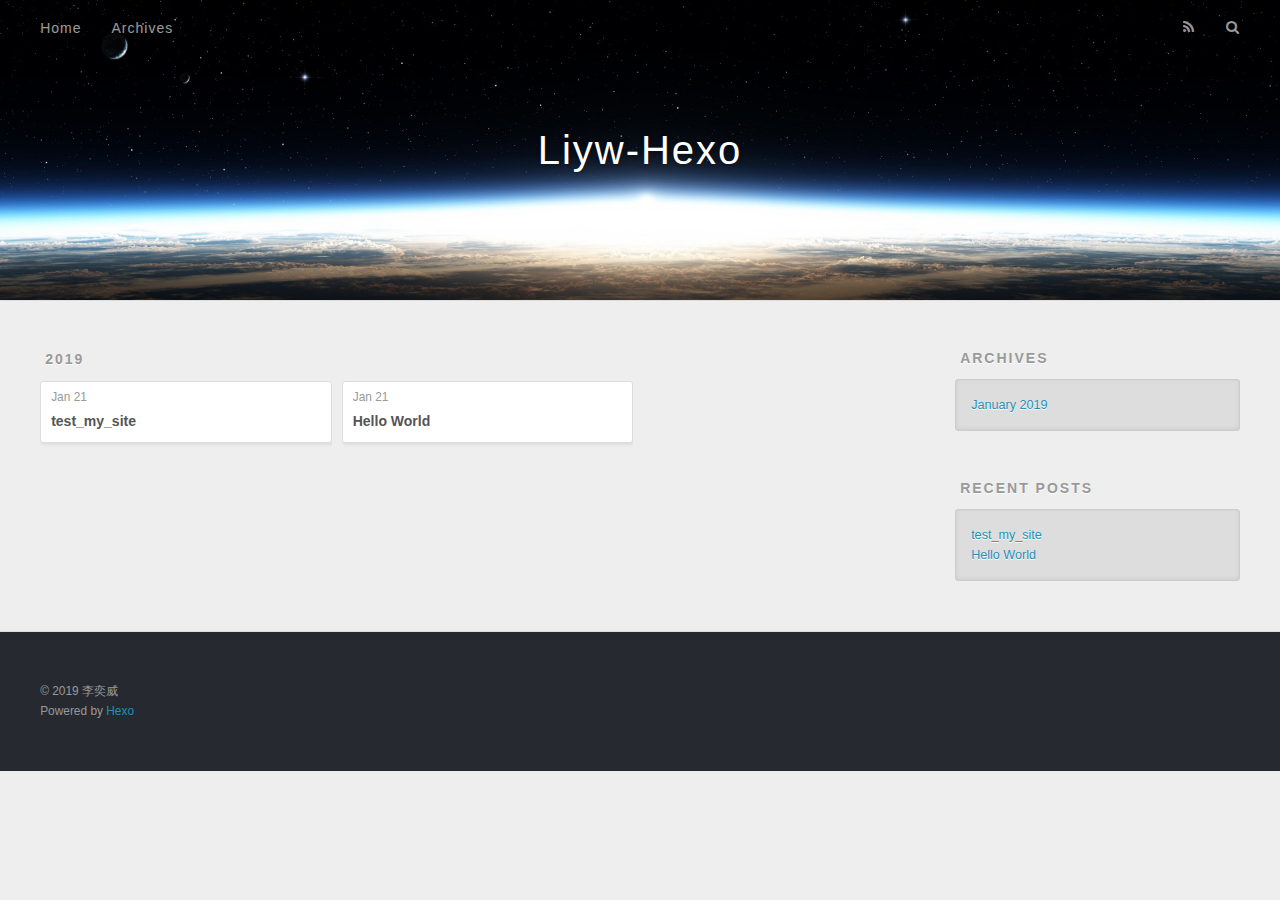
==== archives/index.html @ d63244c0 "Site updated: 2019-01-21 22:36:05" ====
<!DOCTYPE html>
<html>
<head><meta name="generator" content="Hexo 3.8.0">
  <meta charset="utf-8">
  

  
  <title>Archives | Liyw-Hexo</title>
  <meta name="viewport" content="width=device-width, initial-scale=1, maximum-scale=1">
  <meta property="og:type" content="website">
<meta property="og:title" content="Liyw-Hexo">
<meta property="og:url" content="http://yoursite.com/archives/index.html">
<meta property="og:site_name" content="Liyw-Hexo">
<meta property="og:locale" content="chinese">
<meta name="twitter:card" content="summary">
<meta name="twitter:title" content="Liyw-Hexo">
  
    <link rel="alternate" href="/atom.xml" title="Liyw-Hexo" type="application/atom+xml">
  
  
    <link rel="icon" href="/favicon.png">
  
  
    <link href="//fonts.googleapis.com/css?family=Source+Code+Pro" rel="stylesheet" type="text/css">
  
  <link rel="stylesheet" href="/css/style.css">
</head>
</html>
<body>
  <div id="container">
    <div id="wrap">
      <header id="header">
  <div id="banner"></div>
  <div id="header-outer" class="outer">
    <div id="header-title" class="inner">
      <h1 id="logo-wrap">
        <a href="/" id="logo">Liyw-Hexo</a>
      </h1>
      
    </div>
    <div id="header-inner" class="inner">
      <nav id="main-nav">
        <a id="main-nav-toggle" class="nav-icon"></a>
        
          <a class="main-nav-link" href="/">Home</a>
        
          <a class="main-nav-link" href="/archives">Archives</a>
        
      </nav>
      <nav id="sub-nav">
        
          <a id="nav-rss-link" class="nav-icon" href="/atom.xml" title="RSS Feed"></a>
        
        <a id="nav-search-btn" class="nav-icon" title="Search"></a>
      </nav>
      <div id="search-form-wrap">
        <form action="//google.com/search" method="get" accept-charset="UTF-8" class="search-form"><input type="search" name="q" class="search-form-input" placeholder="Search"><button type="submit" class="search-form-submit">&#xF002;</button><input type="hidden" name="sitesearch" value="http://yoursite.com"></form>
      </div>
    </div>
  </div>
</header>
      <div class="outer">
        <section id="main">
  
  
    
    
      
      
      <section class="archives-wrap">
        <div class="archive-year-wrap">
          <a href="/archives/2019" class="archive-year">2019</a>
        </div>
        <div class="archives">
    
    <article class="archive-article archive-type-post">
  <div class="archive-article-inner">
    <header class="archive-article-header">
      <a href="/2019/01/21/test-my-site/" class="archive-article-date">
  <time datetime="2019-01-21T14:33:39.000Z" itemprop="datePublished">Jan 21</time>
</a>
      
  
    <h1 itemprop="name">
      <a class="archive-article-title" href="/2019/01/21/test-my-site/">test_my_site</a>
    </h1>
  

    </header>
  </div>
</article>
  
    
    
    <article class="archive-article archive-type-post">
  <div class="archive-article-inner">
    <header class="archive-article-header">
      <a href="/2019/01/21/hello-world/" class="archive-article-date">
  <time datetime="2019-01-21T14:22:38.216Z" itemprop="datePublished">Jan 21</time>
</a>
      
  
    <h1 itemprop="name">
      <a class="archive-article-title" href="/2019/01/21/hello-world/">Hello World</a>
    </h1>
  

    </header>
  </div>
</article>
  
  
    </div></section>
  


</section>
        
          <aside id="sidebar">
  
    

  
    

  
    
  
    
  <div class="widget-wrap">
    <h3 class="widget-title">Archives</h3>
    <div class="widget">
      <ul class="archive-list"><li class="archive-list-item"><a class="archive-list-link" href="/archives/2019/01/">January 2019</a></li></ul>
    </div>
  </div>


  
    
  <div class="widget-wrap">
    <h3 class="widget-title">Recent Posts</h3>
    <div class="widget">
      <ul>
        
          <li>
            <a href="/2019/01/21/test-my-site/">test_my_site</a>
          </li>
        
          <li>
            <a href="/2019/01/21/hello-world/">Hello World</a>
          </li>
        
      </ul>
    </div>
  </div>

  
</aside>
        
      </div>
      <footer id="footer">
  
  <div class="outer">
    <div id="footer-info" class="inner">
      &copy; 2019 李奕威<br>
      Powered by <a href="http://hexo.io/" target="_blank">Hexo</a>
    </div>
  </div>
</footer>
    </div>
    <nav id="mobile-nav">
  
    <a href="/" class="mobile-nav-link">Home</a>
  
    <a href="/archives" class="mobile-nav-link">Archives</a>
  
</nav>
    

<script src="//ajax.googleapis.com/ajax/libs/jquery/2.0.3/jquery.min.js"></script>


  <link rel="stylesheet" href="/fancybox/jquery.fancybox.css">
  <script src="/fancybox/jquery.fancybox.pack.js"></script>


<script src="/js/script.js"></script>



  </div>
</body>
</html>
---- css/style.css ----
body {
  width: 100%;
}
body:before,
body:after {
  content: "";
  display: table;
}
body:after {
  clear: both;
}
html,
body,
div,
span,
applet,
object,
iframe,
h1,
h2,
h3,
h4,
h5,
h6,
p,
blockquote,
pre,
a,
abbr,
acronym,
address,
big,
cite,
code,
del,
dfn,
em,
img,
ins,
kbd,
q,
s,
samp,
small,
strike,
strong,
sub,
sup,
tt,
var,
dl,
dt,
dd,
ol,
ul,
li,
fieldset,
form,
label,
legend,
table,
caption,
tbody,
tfoot,
thead,
tr,
th,
td {
  margin: 0;
  padding: 0;
  border: 0;
  outline: 0;
  font-weight: inherit;
  font-style: inherit;
  font-family: inherit;
  font-size: 100%;
  vertical-align: baseline;
}
body {
  line-height: 1;
  color: #000;
  background: #fff;
}
ol,
ul {
  list-style: none;
}
table {
  border-collapse: separate;
  border-spacing: 0;
  vertical-align: middle;
}
caption,
th,
td {
  text-align: left;
  font-weight: normal;
  vertical-align: middle;
}
a img {
  border: none;
}
input,
button {
  margin: 0;
  padding: 0;
}
input::-moz-focus-inner,
button::-moz-focus-inner {
  border: 0;
  padding: 0;
}
@font-face {
  font-family: FontAwesome;
  font-style: normal;
  font-weight: normal;
  src: url("fonts/fontawesome-webfont.eot?v=#4.0.3");
  src: url("fonts/fontawesome-webfont.eot?#iefix&v=#4.0.3") format("embedded-opentype"), url("fonts/fontawesome-webfont.woff?v=#4.0.3") format("woff"), url("fonts/fontawesome-webfont.ttf?v=#4.0.3") format("truetype"), url("fonts/fontawesome-webfont.svg#fontawesomeregular?v=#4.0.3") format("svg");
}
html,
body,
#container {
  height: 100%;
}
body {
  background: #eee;
  font: 14px -apple-system, BlinkMacSystemFont, "Segoe UI", "Roboto", "Oxygen", "Ubuntu", "Cantarell", "Fira Sans", "Droid Sans", "Helvetica Neue", sans-serif;
  -webkit-text-size-adjust: 100%;
}
.outer {
  max-width: 1220px;
  margin: 0 auto;
  padding: 0 20px;
}
.outer:before,
.outer:after {
  content: "";
  display: table;
}
.outer:after {
  clear: both;
}
.inner {
  display: inline;
  float: left;
  width: 98.33333333333333%;
  margin: 0 0.833333333333333%;
}
.left,
.alignleft {
  float: left;
}
.right,
.alignright {
  float: right;
}
.clear {
  clear: both;
}
#container {
  position: relative;
}
.mobile-nav-on {
  overflow: hidden;
}
#wrap {
  height: 100%;
  width: 100%;
  position: absolute;
  top: 0;
  left: 0;
  -webkit-transition: 0.2s ease-out;
  -moz-transition: 0.2s ease-out;
  -ms-transition: 0.2s ease-out;
  transition: 0.2s ease-out;
  z-index: 1;
  background: #eee;
}
.mobile-nav-on #wrap {
  left: 280px;
}
@media screen and (min-width: 768px) {
  #main {
    display: inline;
    float: left;
    width: 73.33333333333333%;
    margin: 0 0.833333333333333%;
  }
}
.article-date,
.article-category-link,
.archive-year,
.widget-title {
  text-decoration: none;
  text-transform: uppercase;
  letter-spacing: 2px;
  color: #999;
  margin-bottom: 1em;
  margin-left: 5px;
  line-height: 1em;
  text-shadow: 0 1px #fff;
  font-weight: bold;
}
.article-inner,
.archive-article-inner {
  background: #fff;
  -webkit-box-shadow: 1px 2px 3px #ddd;
  box-shadow: 1px 2px 3px #ddd;
  border: 1px solid #ddd;
  border-radius: 3px;
}
.article-entry h1,
.widget h1 {
  font-size: 2em;
}
.article-entry h2,
.widget h2 {
  font-size: 1.5em;
}
.article-entry h3,
.widget h3 {
  font-size: 1.3em;
}
.article-entry h4,
.widget h4 {
  font-size: 1.2em;
}
.article-entry h5,
.widget h5 {
  font-size: 1em;
}
.article-entry h6,
.widget h6 {
  font-size: 1em;
  color: #999;
}
.article-entry hr,
.widget hr {
  border: 1px dashed #ddd;
}
.article-entry strong,
.widget strong {
  font-weight: bold;
}
.article-entry em,
.widget em,
.article-entry cite,
.widget cite {
  font-style: italic;
}
.article-entry sup,
.widget sup,
.article-entry sub,
.widget sub {
  font-size: 0.75em;
  line-height: 0;
  position: relative;
  vertical-align: baseline;
}
.article-entry sup,
.widget sup {
  top: -0.5em;
}
.article-entry sub,
.widget sub {
  bottom: -0.2em;
}
.article-entry small,
.widget small {
  font-size: 0.85em;
}
.article-entry acronym,
.widget acronym,
.article-entry abbr,
.widget abbr {
  border-bottom: 1px dotted;
}
.article-entry ul,
.widget ul,
.article-entry ol,
.widget ol,
.article-entry dl,
.widget dl {
  margin: 0 20px;
  line-height: 1.6em;
}
.article-entry ul ul,
.widget ul ul,
.article-entry ol ul,
.widget ol ul,
.article-entry ul ol,
.widget ul ol,
.article-entry ol ol,
.widget ol ol {
  margin-top: 0;
  margin-bottom: 0;
}
.article-entry ul,
.widget ul {
  list-style: disc;
}
.article-entry ol,
.widget ol {
  list-style: decimal;
}
.article-entry dt,
.widget dt {
  font-weight: bold;
}
#header {
  height: 300px;
  position: relative;
  border-bottom: 1px solid #ddd;
}
#header:before,
#header:after {
  content: "";
  position: absolute;
  left: 0;
  right: 0;
  height: 40px;
}
#header:before {
  top: 0;
  background: -webkit-linear-gradient(rgba(0,0,0,0.2), transparent);
  background: -moz-linear-gradient(rgba(0,0,0,0.2), transparent);
  background: -ms-linear-gradient(rgba(0,0,0,0.2), transparent);
  background: linear-gradient(rgba(0,0,0,0.2), transparent);
}
#header:after {
  bottom: 0;
  background: -webkit-linear-gradient(transparent, rgba(0,0,0,0.2));
  background: -moz-linear-gradient(transparent, rgba(0,0,0,0.2));
  background: -ms-linear-gradient(transparent, rgba(0,0,0,0.2));
  background: linear-gradient(transparent, rgba(0,0,0,0.2));
}
#header-outer {
  height: 100%;
  position: relative;
}
#header-inner {
  position: relative;
  overflow: hidden;
}
#banner {
  position: absolute;
  top: 0;
  left: 0;
  width: 100%;
  height: 100%;
  background: url("images/banner.jpg") center #000;
  -webkit-background-size: cover;
  -moz-background-size: cover;
  background-size: cover;
  z-index: -1;
}
#header-title {
  text-align: center;
  height: 40px;
  position: absolute;
  top: 50%;
  left: 0;
  margin-top: -20px;
}
#logo,
#subtitle {
  text-decoration: none;
  color: #fff;
  font-weight: 300;
  text-shadow: 0 1px 4px rgba(0,0,0,0.3);
}
#logo {
  font-size: 40px;
  line-height: 40px;
  letter-spacing: 2px;
}
#subtitle {
  font-size: 16px;
  line-height: 16px;
  letter-spacing: 1px;
}
#subtitle-wrap {
  margin-top: 16px;
}
#main-nav {
  float: left;
  margin-left: -15px;
}
.nav-icon,
.main-nav-link {
  float: left;
  color: #fff;
  opacity: 0.6;
  text-decoration: none;
  text-shadow: 0 1px rgba(0,0,0,0.2);
  -webkit-transition: opacity 0.2s;
  -moz-transition: opacity 0.2s;
  -ms-transition: opacity 0.2s;
  transition: opacity 0.2s;
  display: block;
  padding: 20px 15px;
}
.nav-icon:hover,
.main-nav-link:hover {
  opacity: 1;
}
.nav-icon {
  font-family: FontAwesome;
  text-align: center;
  font-size: 14px;
  width: 14px;
  height: 14px;
  padding: 20px 15px;
  position: relative;
  cursor: pointer;
}
.main-nav-link {
  font-weight: 300;
  letter-spacing: 1px;
}
@media screen and (max-width: 479px) {
  .main-nav-link {
    display: none;
  }
}
#main-nav-toggle {
  display: none;
}
#main-nav-toggle:before {
  content: "\f0c9";
}
@media screen and (max-width: 479px) {
  #main-nav-toggle {
    display: block;
  }
}
#sub-nav {
  float: right;
  margin-right: -15px;
}
#nav-rss-link:before {
  content: "\f09e";
}
#nav-search-btn:before {
  content: "\f002";
}
#search-form-wrap {
  position: absolute;
  top: 15px;
  width: 150px;
  height: 30px;
  right: -150px;
  opacity: 0;
  -webkit-transition: 0.2s ease-out;
  -moz-transition: 0.2s ease-out;
  -ms-transition: 0.2s ease-out;
  transition: 0.2s ease-out;
}
#search-form-wrap.on {
  opacity: 1;
  right: 0;
}
@media screen and (max-width: 479px) {
  #search-form-wrap {
    width: 100%;
    right: -100%;
  }
}
.search-form {
  position: absolute;
  top: 0;
  left: 0;
  right: 0;
  background: #fff;
  padding: 5px 15px;
  border-radius: 15px;
  -webkit-box-shadow: 0 0 10px rgba(0,0,0,0.3);
  box-shadow: 0 0 10px rgba(0,0,0,0.3);
}
.search-form-input {
  border: none;
  background: none;
  color: #555;
  width: 100%;
  font: 13px -apple-system, BlinkMacSystemFont, "Segoe UI", "Roboto", "Oxygen", "Ubuntu", "Cantarell", "Fira Sans", "Droid Sans", "Helvetica Neue", sans-serif;
  outline: none;
}
.search-form-input::-webkit-search-results-decoration,
.search-form-input::-webkit-search-cancel-button {
  -webkit-appearance: none;
}
.search-form-submit {
  position: absolute;
  top: 50%;
  right: 10px;
  margin-top: -7px;
  font: 13px FontAwesome;
  border: none;
  background: none;
  color: #bbb;
  cursor: pointer;
}
.search-form-submit:hover,
.search-form-submit:focus {
  color: #777;
}
.article {
  margin: 50px 0;
}
.article-inner {
  overflow: hidden;
}
.article-meta:before,
.article-meta:after {
  content: "";
  display: table;
}
.article-meta:after {
  clear: both;
}
.article-date {
  float: left;
}
.article-category {
  float: left;
  line-height: 1em;
  color: #ccc;
  text-shadow: 0 1px #fff;
  margin-left: 8px;
}
.article-category:before {
  content: "\2022";
}
.article-category-link {
  margin: 0 12px 1em;
}
.article-header {
  padding: 20px 20px 0;
}
.article-title {
  text-decoration: none;
  font-size: 2em;
  font-weight: bold;
  color: #555;
  line-height: 1.1em;
  -webkit-transition: color 0.2s;
  -moz-transition: color 0.2s;
  -ms-transition: color 0.2s;
  transition: color 0.2s;
}
a.article-title:hover {
  color: #258fb8;
}
.article-entry {
  color: #555;
  padding: 0 20px;
}
.article-entry:before,
.article-entry:after {
  content: "";
  display: table;
}
.article-entry:after {
  clear: both;
}
.article-entry p,
.article-entry table {
  line-height: 1.6em;
  margin: 1.6em 0;
}
.article-entry h1,
.article-entry h2,
.article-entry h3,
.article-entry h4,
.article-entry h5,
.article-entry h6 {
  font-weight: bold;
}
.article-entry h1,
.article-entry h2,
.article-entry h3,
.article-entry h4,
.article-entry h5,
.article-entry h6 {
  line-height: 1.1em;
  margin: 1.1em 0;
}
.article-entry a {
  color: #258fb8;
  text-decoration: none;
}
.article-entry a:hover {
  text-decoration: underline;
}
.article-entry ul,
.article-entry ol,
.article-entry dl {
  margin-top: 1.6em;
  margin-bottom: 1.6em;
}
.article-entry img,
.article-entry video {
  max-width: 100%;
  height: auto;
  display: block;
  margin: auto;
}
.article-entry iframe {
  border: none;
}
.article-entry table {
  width: 100%;
  border-collapse: collapse;
  border-spacing: 0;
}
.article-entry th {
  font-weight: bold;
  border-bottom: 3px solid #ddd;
  padding-bottom: 0.5em;
}
.article-entry td {
  border-bottom: 1px solid #ddd;
  padding: 10px 0;
}
.article-entry blockquote {
  font-family: Georgia, "Times New Roman", serif;
  font-size: 1.4em;
  margin: 1.6em 20px;
  text-align: center;
}
.article-entry blockquote footer {
  font-size: 14px;
  margin: 1.6em 0;
  font-family: -apple-system, BlinkMacSystemFont, "Segoe UI", "Roboto", "Oxygen", "Ubuntu", "Cantarell", "Fira Sans", "Droid Sans", "Helvetica Neue", sans-serif;
}
.article-entry blockquote footer cite:before {
  content: "—";
  padding: 0 0.5em;
}
.article-entry .pullquote {
  text-align: left;
  width: 45%;
  margin: 0;
}
.article-entry .pullquote.left {
  margin-left: 0.5em;
  margin-right: 1em;
}
.article-entry .pullquote.right {
  margin-right: 0.5em;
  margin-left: 1em;
}
.article-entry .caption {
  color: #999;
  display: block;
  font-size: 0.9em;
  margin-top: 0.5em;
  position: relative;
  text-align: center;
}
.article-entry .video-container {
  position: relative;
  padding-top: 56.25%;
  height: 0;
  overflow: hidden;
}
.article-entry .video-container iframe,
.article-entry .video-container object,
.article-entry .video-container embed {
  position: absolute;
  top: 0;
  left: 0;
  width: 100%;
  height: 100%;
  margin-top: 0;
}
.article-more-link a {
  display: inline-block;
  line-height: 1em;
  padding: 6px 15px;
  border-radius: 15px;
  background: #eee;
  color: #999;
  text-shadow: 0 1px #fff;
  text-decoration: none;
}
.article-more-link a:hover {
  background: #258fb8;
  color: #fff;
  text-decoration: none;
  text-shadow: 0 1px #1e7293;
}
.article-footer {
  font-size: 0.85em;
  line-height: 1.6em;
  border-top: 1px solid #ddd;
  padding-top: 1.6em;
  margin: 0 20px 20px;
}
.article-footer:before,
.article-footer:after {
  content: "";
  display: table;
}
.article-footer:after {
  clear: both;
}
.article-footer a {
  color: #999;
  text-decoration: none;
}
.article-footer a:hover {
  color: #555;
}
.article-tag-list-item {
  float: left;
  margin-right: 10px;
}
.article-tag-list-link:before {
  content: "#";
}
.article-comment-link {
  float: right;
}
.article-comment-link:before {
  content: "\f075";
  font-family: FontAwesome;
  padding-right: 8px;
}
.article-share-link {
  cursor: pointer;
  float: right;
  margin-left: 20px;
}
.article-share-link:before {
  content: "\f064";
  font-family: FontAwesome;
  padding-right: 6px;
}
#article-nav {
  position: relative;
}
#article-nav:before,
#article-nav:after {
  content: "";
  display: table;
}
#article-nav:after {
  clear: both;
}
@media screen and (min-width: 768px) {
  #article-nav {
    margin: 50px 0;
  }
  #article-nav:before {
    width: 8px;
    height: 8px;
    position: absolute;
    top: 50%;
    left: 50%;
    margin-top: -4px;
    margin-left: -4px;
    content: "";
    border-radius: 50%;
    background: #ddd;
    -webkit-box-shadow: 0 1px 2px #fff;
    box-shadow: 0 1px 2px #fff;
  }
}
.article-nav-link-wrap {
  text-decoration: none;
  text-shadow: 0 1px #fff;
  color: #999;
  -webkit-box-sizing: border-box;
  -moz-box-sizing: border-box;
  box-sizing: border-box;
  margin-top: 50px;
  text-align: center;
  display: block;
}
.article-nav-link-wrap:hover {
  color: #555;
}
@media screen and (min-width: 768px) {
  .article-nav-link-wrap {
    width: 50%;
    margin-top: 0;
  }
}
@media screen and (min-width: 768px) {
  #article-nav-newer {
    float: left;
    text-align: right;
    padding-right: 20px;
  }
}
@media screen and (min-width: 768px) {
  #article-nav-older {
    float: right;
    text-align: left;
    padding-left: 20px;
  }
}
.article-nav-caption {
  text-transform: uppercase;
  letter-spacing: 2px;
  color: #ddd;
  line-height: 1em;
  font-weight: bold;
}
#article-nav-newer .article-nav-caption {
  margin-right: -2px;
}
.article-nav-title {
  font-size: 0.85em;
  line-height: 1.6em;
  margin-top: 0.5em;
}
.article-share-box {
  position: absolute;
  display: none;
  background: #fff;
  -webkit-box-shadow: 1px 2px 10px rgba(0,0,0,0.2);
  box-shadow: 1px 2px 10px rgba(0,0,0,0.2);
  border-radius: 3px;
  margin-left: -145px;
  overflow: hidden;
  z-index: 1;
}
.article-share-box.on {
  display: block;
}
.article-share-input {
  width: 100%;
  background: none;
  -webkit-box-sizing: border-box;
  -moz-box-sizing: border-box;
  box-sizing: border-box;
  font: 14px -apple-system, BlinkMacSystemFont, "Segoe UI", "Roboto", "Oxygen", "Ubuntu", "Cantarell", "Fira Sans", "Droid Sans", "Helvetica Neue", sans-serif;
  padding: 0 15px;
  color: #555;
  outline: none;
  border: 1px solid #ddd;
  border-radius: 3px 3px 0 0;
  height: 36px;
  line-height: 36px;
}
.article-share-links {
  background: #eee;
}
.article-share-links:before,
.article-share-links:after {
  content: "";
  display: table;
}
.article-share-links:after {
  clear: both;
}
.article-share-twitter,
.article-share-facebook,
.article-share-pinterest,
.article-share-google {
  width: 50px;
  height: 36px;
  display: block;
  float: left;
  position: relative;
  color: #999;
  text-shadow: 0 1px #fff;
}
.article-share-twitter:before,
.article-share-facebook:before,
.article-share-pinterest:before,
.article-share-google:before {
  font-size: 20px;
  font-family: FontAwesome;
  width: 20px;
  height: 20px;
  position: absolute;
  top: 50%;
  left: 50%;
  margin-top: -10px;
  margin-left: -10px;
  text-align: center;
}
.article-share-twitter:hover,
.article-share-facebook:hover,
.article-share-pinterest:hover,
.article-share-google:hover {
  color: #fff;
}
.article-share-twitter:before {
  content: "\f099";
}
.article-share-twitter:hover {
  background: #00aced;
  text-shadow: 0 1px #008abe;
}
.article-share-facebook:before {
  content: "\f09a";
}
.article-share-facebook:hover {
  background: #3b5998;
  text-shadow: 0 1px #2f477a;
}
.article-share-pinterest:before {
  content: "\f0d2";
}
.article-share-pinterest:hover {
  background: #cb2027;
  text-shadow: 0 1px #a21a1f;
}
.article-share-google:before {
  content: "\f0d5";
}
.article-share-google:hover {
  background: #dd4b39;
  text-shadow: 0 1px #be3221;
}
.article-gallery {
  background: #000;
  position: relative;
}
.article-gallery-photos {
  position: relative;
  overflow: hidden;
}
.article-gallery-img {
  display: none;
  max-width: 100%;
}
.article-gallery-img:first-child {
  display: block;
}
.article-gallery-img.loaded {
  position: absolute;
  display: block;
}
.article-gallery-img img {
  display: block;
  max-width: 100%;
  margin: 0 auto;
}
#comments {
  background: #fff;
  -webkit-box-shadow: 1px 2px 3px #ddd;
  box-shadow: 1px 2px 3px #ddd;
  padding: 20px;
  border: 1px solid #ddd;
  border-radius: 3px;
  margin: 50px 0;
}
#comments a {
  color: #258fb8;
}
.archives-wrap {
  margin: 50px 0;
}
.archives:before,
.archives:after {
  content: "";
  display: table;
}
.archives:after {
  clear: both;
}
.archive-year-wrap {
  margin-bottom: 1em;
}
.archives {
  -webkit-column-gap: 10px;
  -moz-column-gap: 10px;
  column-gap: 10px;
}
@media screen and (min-width: 480px) and (max-width: 767px) {
  .archives {
    -webkit-column-count: 2;
    -moz-column-count: 2;
    column-count: 2;
  }
}
@media screen and (min-width: 768px) {
  .archives {
    -webkit-column-count: 3;
    -moz-column-count: 3;
    column-count: 3;
  }
}
.archive-article {
  -webkit-column-break-inside: avoid;
  page-break-inside: avoid;
  overflow: hidden;
  break-inside: avoid-column;
}
.archive-article-inner {
  padding: 10px;
  margin-bottom: 15px;
}
.archive-article-title {
  text-decoration: none;
  font-weight: bold;
  color: #555;
  -webkit-transition: color 0.2s;
  -moz-transition: color 0.2s;
  -ms-transition: color 0.2s;
  transition: color 0.2s;
  line-height: 1.6em;
}
.archive-article-title:hover {
  color: #258fb8;
}
.archive-article-footer {
  margin-top: 1em;
}
.archive-article-date {
  color: #999;
  text-decoration: none;
  font-size: 0.85em;
  line-height: 1em;
  margin-bottom: 0.5em;
  display: block;
}
#page-nav {
  margin: 50px auto;
  background: #fff;
  -webkit-box-shadow: 1px 2px 3px #ddd;
  box-shadow: 1px 2px 3px #ddd;
  border: 1px solid #ddd;
  border-radius: 3px;
  text-align: center;
  color: #999;
  overflow: hidden;
}
#page-nav:before,
#page-nav:after {
  content: "";
  display: table;
}
#page-nav:after {
  clear: both;
}
#page-nav a,
#page-nav span {
  padding: 10px 20px;
  line-height: 1;
  height: 2ex;
}
#page-nav a {
  color: #999;
  text-decoration: none;
}
#page-nav a:hover {
  background: #999;
  color: #fff;
}
#page-nav .prev {
  float: left;
}
#page-nav .next {
  float: right;
}
#page-nav .page-number {
  display: inline-block;
}
@media screen and (max-width: 479px) {
  #page-nav .page-number {
    display: none;
  }
}
#page-nav .current {
  color: #555;
  font-weight: bold;
}
#page-nav .space {
  color: #ddd;
}
#footer {
  background: #262a30;
  padding: 50px 0;
  border-top: 1px solid #ddd;
  color: #999;
}
#footer a {
  color: #258fb8;
  text-decoration: none;
}
#footer a:hover {
  text-decoration: underline;
}
#footer-info {
  line-height: 1.6em;
  font-size: 0.85em;
}
.article-entry pre,
.article-entry .highlight {
  background: #2d2d2d;
  margin: 0 -20px;
  padding: 15px 20px;
  border-style: solid;
  border-color: #ddd;
  border-width: 1px 0;
  overflow: auto;
  color: #ccc;
  line-height: 22.400000000000002px;
}
.article-entry .highlight .gutter pre,
.article-entry .gist .gist-file .gist-data .line-numbers {
  color: #666;
  font-size: 0.85em;
}
.article-entry pre,
.article-entry code {
  font-family: "Source Code Pro", Consolas, Monaco, Menlo, Consolas, monospace;
}
.article-entry code {
  background: #eee;
  text-shadow: 0 1px #fff;
  padding: 0 0.3em;
}
.article-entry pre code {
  background: none;
  text-shadow: none;
  padding: 0;
}
.article-entry .highlight pre {
  border: none;
  margin: 0;
  padding: 0;
}
.article-entry .highlight table {
  margin: 0;
  width: auto;
}
.article-entry .highlight td {
  border: none;
  padding: 0;
}
.article-entry .highlight figcaption {
  font-size: 0.85em;
  color: #999;
  line-height: 1em;
  margin-bottom: 1em;
}
.article-entry .highlight figcaption:before,
.article-entry .highlight figcaption:after {
  content: "";
  display: table;
}
.article-entry .highlight figcaption:after {
  clear: both;
}
.article-entry .highlight figcaption a {
  float: right;
}
.article-entry .highlight .gutter pre {
  text-align: right;
  padding-right: 20px;
}
.article-entry .highlight .line {
  height: 22.400000000000002px;
}
.article-entry .highlight .line.marked {
  background: #515151;
}
.article-entry .gist {
  margin: 0 -20px;
  border-style: solid;
  border-color: #ddd;
  border-width: 1px 0;
  background: #2d2d2d;
  padding: 15px 20px 15px 0;
}
.article-entry .gist .gist-file {
  border: none;
  font-family: "Source Code Pro", Consolas, Monaco, Menlo, Consolas, monospace;
  margin: 0;
}
.article-entry .gist .gist-file .gist-data {
  background: none;
  border: none;
}
.article-entry .gist .gist-file .gist-data .line-numbers {
  background: none;
  border: none;
  padding: 0 20px 0 0;
}
.article-entry .gist .gist-file .gist-data .line-data {
  padding: 0 !important;
}
.article-entry .gist .gist-file .highlight {
  margin: 0;
  padding: 0;
  border: none;
}
.article-entry .gist .gist-file .gist-meta {
  background: #2d2d2d;
  color: #999;
  font: 0.85em -apple-system, BlinkMacSystemFont, "Segoe UI", "Roboto", "Oxygen", "Ubuntu", "Cantarell", "Fira Sans", "Droid Sans", "Helvetica Neue", sans-serif;
  text-shadow: 0 0;
  padding: 0;
  margin-top: 1em;
  margin-left: 20px;
}
.article-entry .gist .gist-file .gist-meta a {
  color: #258fb8;
  font-weight: normal;
}
.article-entry .gist .gist-file .gist-meta a:hover {
  text-decoration: underline;
}
pre .comment,
pre .title {
  color: #999;
}
pre .variable,
pre .attribute,
pre .tag,
pre .regexp,
pre .ruby .constant,
pre .xml .tag .title,
pre .xml .pi,
pre .xml .doctype,
pre .html .doctype,
pre .css .id,
pre .css .class,
pre .css .pseudo {
  color: #f2777a;
}
pre .number,
pre .preprocessor,
pre .built_in,
pre .literal,
pre .params,
pre .constant {
  color: #f99157;
}
pre .class,
pre .ruby .class .title,
pre .css .rules .attribute {
  color: #9c9;
}
pre .string,
pre .value,
pre .inheritance,
pre .header,
pre .ruby .symbol,
pre .xml .cdata {
  color: #9c9;
}
pre .css .hexcolor {
  color: #6cc;
}
pre .function,
pre .python .decorator,
pre .python .title,
pre .ruby .function .title,
pre .ruby .title .keyword,
pre .perl .sub,
pre .javascript .title,
pre .coffeescript .title {
  color: #69c;
}
pre .keyword,
pre .javascript .function {
  color: #c9c;
}
@media screen and (max-width: 479px) {
  #mobile-nav {
    position: absolute;
    top: 0;
    left: 0;
    width: 280px;
    height: 100%;
    background: #191919;
    border-right: 1px solid #fff;
  }
}
@media screen and (max-width: 479px) {
  .mobile-nav-link {
    display: block;
    color: #999;
    text-decoration: none;
    padding: 15px 20px;
    font-weight: bold;
  }
  .mobile-nav-link:hover {
    color: #fff;
  }
}
@media screen and (min-width: 768px) {
  #sidebar {
    display: inline;
    float: left;
    width: 23.333333333333332%;
    margin: 0 0.833333333333333%;
  }
}
.widget-wrap {
  margin: 50px 0;
}
.widget {
  color: #777;
  text-shadow: 0 1px #fff;
  background: #ddd;
  -webkit-box-shadow: 0 -1px 4px #ccc inset;
  box-shadow: 0 -1px 4px #ccc inset;
  border: 1px solid #ccc;
  padding: 15px;
  border-radius: 3px;
}
.widget a {
  color: #258fb8;
  text-decoration: none;
}
.widget a:hover {
  text-decoration: underline;
}
.widget ul ul,
.widget ol ul,
.widget dl ul,
.widget ul ol,
.widget ol ol,
.widget dl ol,
.widget ul dl,
.widget ol dl,
.widget dl dl {
  margin-left: 15px;
  list-style: disc;
}
.widget {
  line-height: 1.6em;
  word-wrap: break-word;
  font-size: 0.9em;
}
.widget ul,
.widget ol {
  list-style: none;
  margin: 0;
}
.widget ul ul,
.widget ol ul,
.widget ul ol,
.widget ol ol {
  margin: 0 20px;
}
.widget ul ul,
.widget ol ul {
  list-style: disc;
}
.widget ul ol,
.widget ol ol {
  list-style: decimal;
}
.category-list-count,
.tag-list-count,
.archive-list-count {
  padding-left: 5px;
  color: #999;
  font-size: 0.85em;
}
.category-list-count:before,
.tag-list-count:before,
.archive-list-count:before {
  content: "(";
}
.category-list-count:after,
.tag-list-count:after,
.archive-list-count:after {
  content: ")";
}
.tagcloud a {
  margin-right: 5px;
  display: inline-block;
}
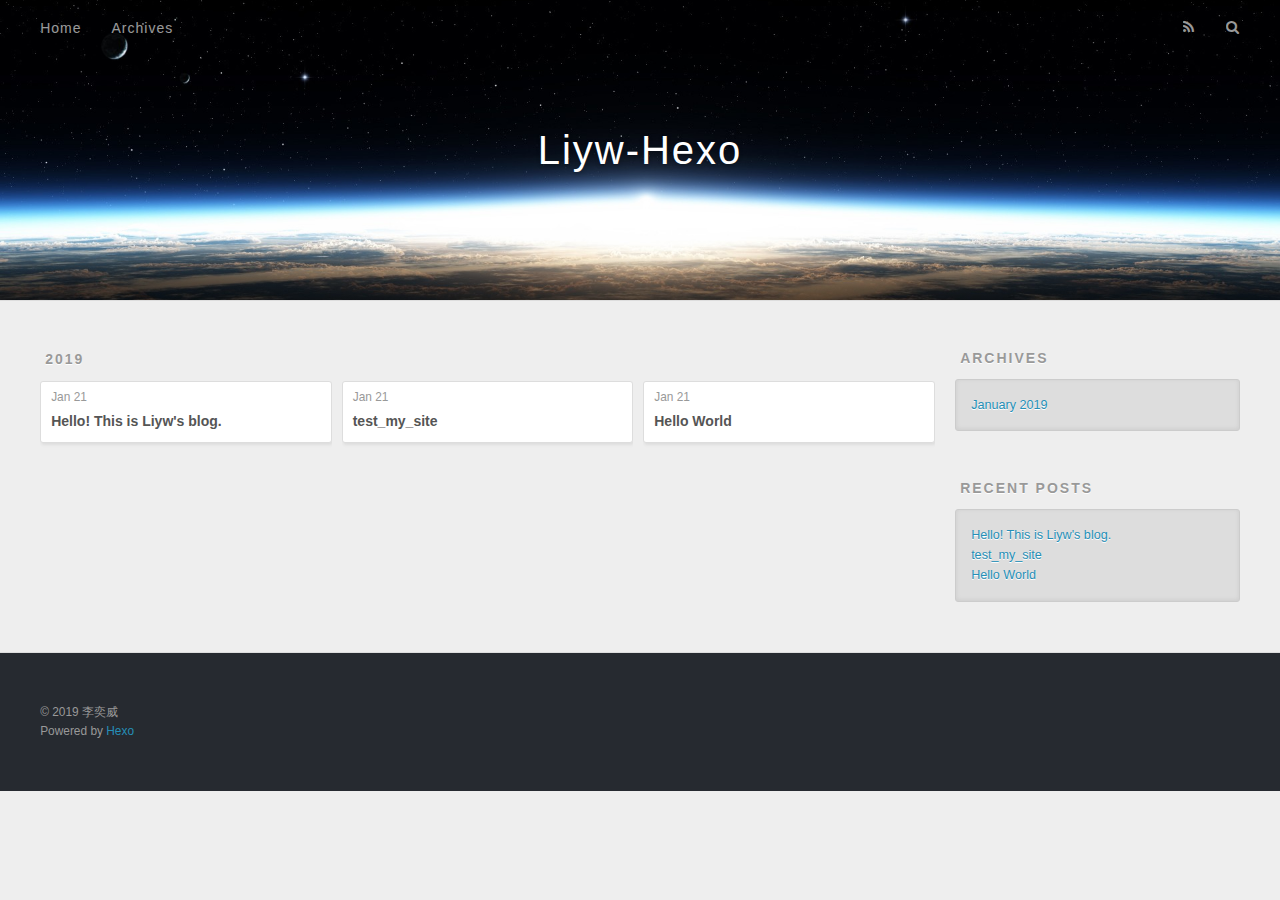
==== commit dd02c2b0: "Site updated: 2019-01-21 22:40:20" ====
--- a/archives/index.html
+++ b/archives/index.html
@@ -76,6 +76,25 @@
     <article class="archive-article archive-type-post">
   <div class="archive-article-inner">
     <header class="archive-article-header">
+      <a href="/2019/01/21/Hello-This-is-Liyw-s-blog/" class="archive-article-date">
+  <time datetime="2019-01-21T14:39:18.000Z" itemprop="datePublished">Jan 21</time>
+</a>
+      
+  
+    <h1 itemprop="name">
+      <a class="archive-article-title" href="/2019/01/21/Hello-This-is-Liyw-s-blog/">Hello! This is Liyw&#39;s blog.</a>
+    </h1>
+  
+
+    </header>
+  </div>
+</article>
+  
+    
+    
+    <article class="archive-article archive-type-post">
+  <div class="archive-article-inner">
+    <header class="archive-article-header">
       <a href="/2019/01/21/test-my-site/" class="archive-article-date">
   <time datetime="2019-01-21T14:33:39.000Z" itemprop="datePublished">Jan 21</time>
 </a>
@@ -143,6 +162,10 @@
       <ul>
         
           <li>
+            <a href="/2019/01/21/Hello-This-is-Liyw-s-blog/">Hello! This is Liyw&#39;s blog.</a>
+          </li>
+        
+          <li>
             <a href="/2019/01/21/test-my-site/">test_my_site</a>
           </li>
         
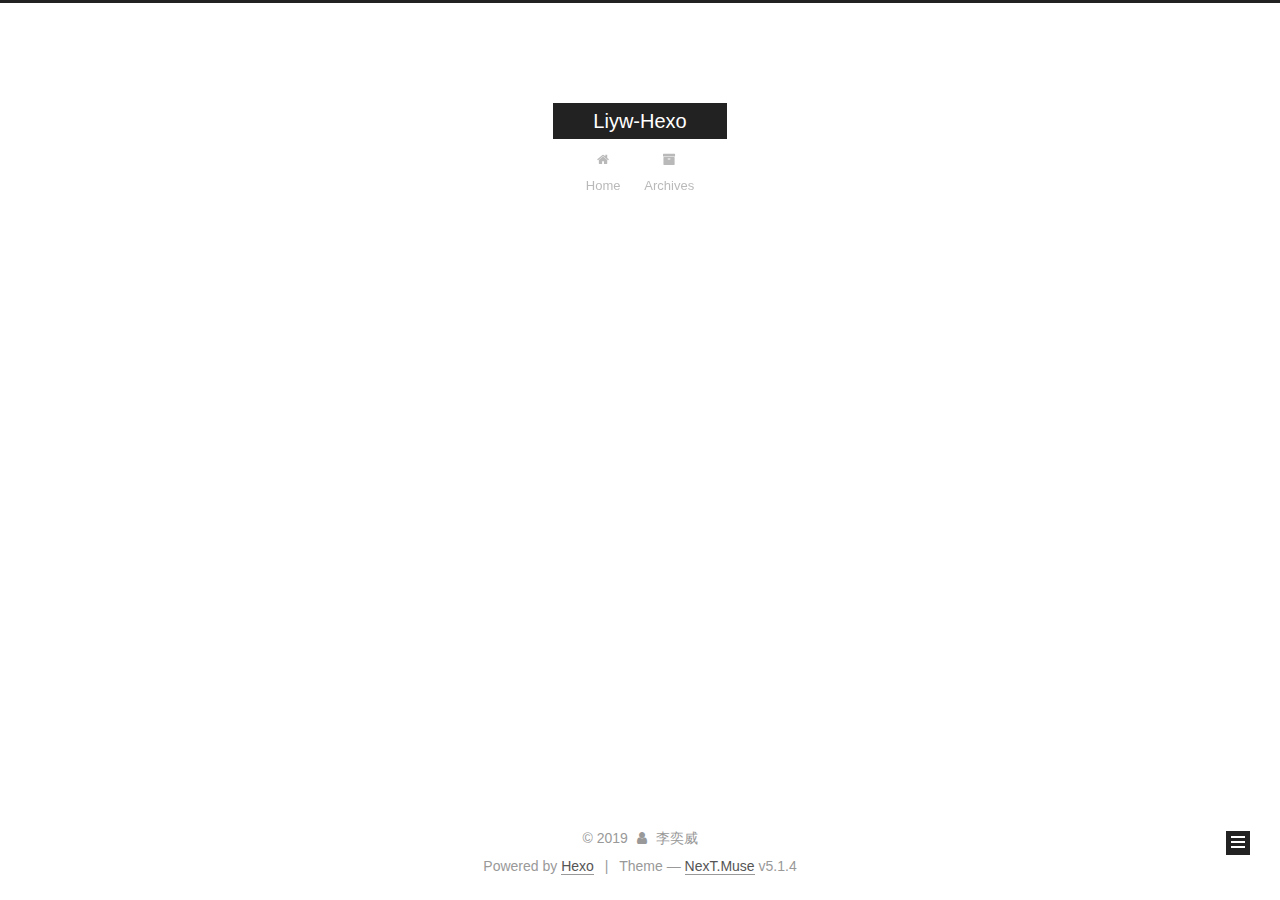
==== commit e040337a: "Site updated: 2019-01-21 23:02:47" ====
--- a/archives/index.html
+++ b/archives/index.html
@@ -1,216 +1,549 @@
 <!DOCTYPE html>
-<html>
+
+
+
+  
+
+
+<html class="theme-next muse use-motion" lang="chinese">
 <head><meta name="generator" content="Hexo 3.8.0">
-  <meta charset="utf-8">
-  
-
-  
-  <title>Archives | Liyw-Hexo</title>
-  <meta name="viewport" content="width=device-width, initial-scale=1, maximum-scale=1">
-  <meta property="og:type" content="website">
+  <meta charset="UTF-8">
+<meta http-equiv="X-UA-Compatible" content="IE=edge">
+<meta name="viewport" content="width=device-width, initial-scale=1, maximum-scale=1">
+<meta name="theme-color" content="#222">
+
+
+
+
+
+
+
+
+
+<meta http-equiv="Cache-Control" content="no-transform">
+<meta http-equiv="Cache-Control" content="no-siteapp">
+
+
+
+
+
+
+
+
+
+
+
+
+
+
+
+
+  
+  
+  <link href="/lib/fancybox/source/jquery.fancybox.css?v=2.1.5" rel="stylesheet" type="text/css">
+
+
+
+
+
+
+
+<link href="/lib/font-awesome/css/font-awesome.min.css?v=4.6.2" rel="stylesheet" type="text/css">
+
+<link href="/css/main.css?v=5.1.4" rel="stylesheet" type="text/css">
+
+
+  <link rel="apple-touch-icon" sizes="180x180" href="/images/apple-touch-icon-next.png?v=5.1.4">
+
+
+  <link rel="icon" type="image/png" sizes="32x32" href="/images/favicon-32x32-next.png?v=5.1.4">
+
+
+  <link rel="icon" type="image/png" sizes="16x16" href="/images/favicon-16x16-next.png?v=5.1.4">
+
+
+  <link rel="mask-icon" href="/images/logo.svg?v=5.1.4" color="#222">
+
+
+
+
+
+  <meta name="keywords" content="Hexo, NexT">
+
+
+
+
+
+
+
+
+
+
+<meta property="og:type" content="website">
 <meta property="og:title" content="Liyw-Hexo">
 <meta property="og:url" content="http://yoursite.com/archives/index.html">
 <meta property="og:site_name" content="Liyw-Hexo">
 <meta property="og:locale" content="chinese">
 <meta name="twitter:card" content="summary">
 <meta name="twitter:title" content="Liyw-Hexo">
-  
-    <link rel="alternate" href="/atom.xml" title="Liyw-Hexo" type="application/atom+xml">
-  
-  
-    <link rel="icon" href="/favicon.png">
-  
-  
-    <link href="//fonts.googleapis.com/css?family=Source+Code+Pro" rel="stylesheet" type="text/css">
-  
-  <link rel="stylesheet" href="/css/style.css">
+
+
+
+<script type="text/javascript" id="hexo.configurations">
+  var NexT = window.NexT || {};
+  var CONFIG = {
+    root: '/',
+    scheme: 'Muse',
+    version: '5.1.4',
+    sidebar: {"position":"left","display":"post","offset":12,"b2t":false,"scrollpercent":false,"onmobile":false},
+    fancybox: true,
+    tabs: true,
+    motion: {"enable":true,"async":false,"transition":{"post_block":"fadeIn","post_header":"slideDownIn","post_body":"slideDownIn","coll_header":"slideLeftIn","sidebar":"slideUpIn"}},
+    duoshuo: {
+      userId: '0',
+      author: 'Author'
+    },
+    algolia: {
+      applicationID: '',
+      apiKey: '',
+      indexName: '',
+      hits: {"per_page":10},
+      labels: {"input_placeholder":"Search for Posts","hits_empty":"We didn't find any results for the search: ${query}","hits_stats":"${hits} results found in ${time} ms"}
+    }
+  };
+</script>
+
+
+
+  <link rel="canonical" href="http://yoursite.com/archives/">
+
+
+
+
+
+  <title>Archive | Liyw-Hexo</title>
+  
+
+
+
+
+
+
+
+
 </head>
-</html>
-<body>
-  <div id="container">
-    <div id="wrap">
-      <header id="header">
-  <div id="banner"></div>
-  <div id="header-outer" class="outer">
-    <div id="header-title" class="inner">
-      <h1 id="logo-wrap">
-        <a href="/" id="logo">Liyw-Hexo</a>
-      </h1>
-      
+
+<body itemscope="" itemtype="http://schema.org/WebPage" lang="chinese">
+
+  
+  
+    
+  
+
+  <div class="container sidebar-position-left page-archive">
+    <div class="headband"></div>
+
+    <header id="header" class="header" itemscope="" itemtype="http://schema.org/WPHeader">
+      <div class="header-inner"><div class="site-brand-wrapper">
+  <div class="site-meta ">
+    
+
+    <div class="custom-logo-site-title">
+      <a href="/" class="brand" rel="start">
+        <span class="logo-line-before"><i></i></span>
+        <span class="site-title">Liyw-Hexo</span>
+        <span class="logo-line-after"><i></i></span>
+      </a>
     </div>
-    <div id="header-inner" class="inner">
-      <nav id="main-nav">
-        <a id="main-nav-toggle" class="nav-icon"></a>
-        
-          <a class="main-nav-link" href="/">Home</a>
-        
-          <a class="main-nav-link" href="/archives">Archives</a>
-        
-      </nav>
-      <nav id="sub-nav">
-        
-          <a id="nav-rss-link" class="nav-icon" href="/atom.xml" title="RSS Feed"></a>
-        
-        <a id="nav-search-btn" class="nav-icon" title="Search"></a>
-      </nav>
-      <div id="search-form-wrap">
-        <form action="//google.com/search" method="get" accept-charset="UTF-8" class="search-form"><input type="search" name="q" class="search-form-input" placeholder="Search"><button type="submit" class="search-form-submit">&#xF002;</button><input type="hidden" name="sitesearch" value="http://yoursite.com"></form>
+      
+        <p class="site-subtitle"></p>
+      
+  </div>
+
+  <div class="site-nav-toggle">
+    <button>
+      <span class="btn-bar"></span>
+      <span class="btn-bar"></span>
+      <span class="btn-bar"></span>
+    </button>
+  </div>
+</div>
+
+<nav class="site-nav">
+  
+
+  
+    <ul id="menu" class="menu">
+      
+        
+        <li class="menu-item menu-item-home">
+          <a href="/" rel="section">
+            
+              <i class="menu-item-icon fa fa-fw fa-home"></i> <br>
+            
+            Home
+          </a>
+        </li>
+      
+        
+        <li class="menu-item menu-item-archives">
+          <a href="/archives/" rel="section">
+            
+              <i class="menu-item-icon fa fa-fw fa-archive"></i> <br>
+            
+            Archives
+          </a>
+        </li>
+      
+
+      
+    </ul>
+  
+
+  
+</nav>
+
+
+
+ </div>
+    </header>
+
+    <main id="main" class="main">
+      <div class="main-inner">
+        <div class="content-wrap">
+          <div id="content" class="content">
+            
+
+  
+  
+  
+  <div class="post-block archive">
+    <div id="posts" class="posts-collapse">
+      <span class="archive-move-on"></span>
+
+      <span class="archive-page-counter">
+        
+        
+        
+          
+        
+        Um..! 1 post. Keep on posting.
+      </span>
+
+      
+
+        
+        
+        
+
+        
+          
+          <div class="collection-title">
+            <h1 class="archive-year" id="archive-year-2019">2019</h1>
+          </div>
+        
+        
+
+        
+
+  <article class="post post-type-normal" itemscope="" itemtype="http://schema.org/Article">
+    <header class="post-header">
+
+      <h2 class="post-title">
+        
+            <a class="post-title-link" href="/2019/01/21/Hello-This-is-Liyw-s-blog/" itemprop="url">
+              
+                <span itemprop="name">Hello! This is Liyw's blog.</span>
+              
+            </a>
+        
+      </h2>
+
+      <div class="post-meta">
+        <time class="post-time" itemprop="dateCreated" datetime="2019-01-21T22:39:18+08:00" content="2019-01-21">
+          01-21
+        </time>
       </div>
+
+    </header>
+  </article>
+
+
+
+      
+
     </div>
   </div>
-</header>
-      <div class="outer">
-        <section id="main">
-  
-  
-    
-    
-      
-      
-      <section class="archives-wrap">
-        <div class="archive-year-wrap">
-          <a href="/archives/2019" class="archive-year">2019</a>
+  
+  
+  
+
+  
+
+
+
+          </div>
+          
+
+
+          
+
         </div>
-        <div class="archives">
-    
-    <article class="archive-article archive-type-post">
-  <div class="archive-article-inner">
-    <header class="archive-article-header">
-      <a href="/2019/01/21/Hello-This-is-Liyw-s-blog/" class="archive-article-date">
-  <time datetime="2019-01-21T14:39:18.000Z" itemprop="datePublished">Jan 21</time>
-</a>
-      
-  
-    <h1 itemprop="name">
-      <a class="archive-article-title" href="/2019/01/21/Hello-This-is-Liyw-s-blog/">Hello! This is Liyw&#39;s blog.</a>
-    </h1>
-  
-
-    </header>
-  </div>
-</article>
-  
-    
-    
-    <article class="archive-article archive-type-post">
-  <div class="archive-article-inner">
-    <header class="archive-article-header">
-      <a href="/2019/01/21/test-my-site/" class="archive-article-date">
-  <time datetime="2019-01-21T14:33:39.000Z" itemprop="datePublished">Jan 21</time>
-</a>
-      
-  
-    <h1 itemprop="name">
-      <a class="archive-article-title" href="/2019/01/21/test-my-site/">test_my_site</a>
-    </h1>
-  
-
-    </header>
-  </div>
-</article>
-  
-    
-    
-    <article class="archive-article archive-type-post">
-  <div class="archive-article-inner">
-    <header class="archive-article-header">
-      <a href="/2019/01/21/hello-world/" class="archive-article-date">
-  <time datetime="2019-01-21T14:22:38.216Z" itemprop="datePublished">Jan 21</time>
-</a>
-      
-  
-    <h1 itemprop="name">
-      <a class="archive-article-title" href="/2019/01/21/hello-world/">Hello World</a>
-    </h1>
-  
-
-    </header>
-  </div>
-</article>
-  
-  
-    </div></section>
-  
-
-
-</section>
-        
-          <aside id="sidebar">
-  
-    
-
-  
-    
-
-  
-    
-  
-    
-  <div class="widget-wrap">
-    <h3 class="widget-title">Archives</h3>
-    <div class="widget">
-      <ul class="archive-list"><li class="archive-list-item"><a class="archive-list-link" href="/archives/2019/01/">January 2019</a></li></ul>
+        
+          
+  
+  <div class="sidebar-toggle">
+    <div class="sidebar-toggle-line-wrap">
+      <span class="sidebar-toggle-line sidebar-toggle-line-first"></span>
+      <span class="sidebar-toggle-line sidebar-toggle-line-middle"></span>
+      <span class="sidebar-toggle-line sidebar-toggle-line-last"></span>
     </div>
   </div>
 
-
-  
+  <aside id="sidebar" class="sidebar">
     
-  <div class="widget-wrap">
-    <h3 class="widget-title">Recent Posts</h3>
-    <div class="widget">
-      <ul>
-        
-          <li>
-            <a href="/2019/01/21/Hello-This-is-Liyw-s-blog/">Hello! This is Liyw&#39;s blog.</a>
-          </li>
-        
-          <li>
-            <a href="/2019/01/21/test-my-site/">test_my_site</a>
-          </li>
-        
-          <li>
-            <a href="/2019/01/21/hello-world/">Hello World</a>
-          </li>
-        
-      </ul>
+    <div class="sidebar-inner">
+
+      
+
+      
+
+      <section class="site-overview-wrap sidebar-panel sidebar-panel-active">
+        <div class="site-overview">
+          <div class="site-author motion-element" itemprop="author" itemscope="" itemtype="http://schema.org/Person">
+            
+              <p class="site-author-name" itemprop="name">李奕威</p>
+              <p class="site-description motion-element" itemprop="description"></p>
+          </div>
+
+          <nav class="site-state motion-element">
+
+            
+              <div class="site-state-item site-state-posts">
+              
+                <a href="/archives/">
+              
+                  <span class="site-state-item-count">1</span>
+                  <span class="site-state-item-name">posts</span>
+                </a>
+              </div>
+            
+
+            
+
+            
+
+          </nav>
+
+          
+
+          
+
+          
+          
+
+          
+          
+
+          
+
+        </div>
+      </section>
+
+      
+
+      
+
     </div>
+  </aside>
+
+
+        
+      </div>
+    </main>
+
+    <footer id="footer" class="footer">
+      <div class="footer-inner">
+        <div class="copyright">&copy; <span itemprop="copyrightYear">2019</span>
+  <span class="with-love">
+    <i class="fa fa-user"></i>
+  </span>
+  <span class="author" itemprop="copyrightHolder">李奕威</span>
+
+  
+</div>
+
+
+  <div class="powered-by">Powered by <a class="theme-link" target="_blank" href="https://hexo.io">Hexo</a></div>
+
+
+
+  <span class="post-meta-divider">|</span>
+
+
+
+  <div class="theme-info">Theme &mdash; <a class="theme-link" target="_blank" href="https://github.com/iissnan/hexo-theme-next">NexT.Muse</a> v5.1.4</div>
+
+
+
+
+        
+
+
+
+
+
+
+
+        
+      </div>
+    </footer>
+
+    
+      <div class="back-to-top">
+        <i class="fa fa-arrow-up"></i>
+        
+      </div>
+    
+
+    
+
   </div>
 
   
-</aside>
-        
-      </div>
-      <footer id="footer">
-  
-  <div class="outer">
-    <div id="footer-info" class="inner">
-      &copy; 2019 李奕威<br>
-      Powered by <a href="http://hexo.io/" target="_blank">Hexo</a>
-    </div>
-  </div>
-</footer>
-    </div>
-    <nav id="mobile-nav">
-  
-    <a href="/" class="mobile-nav-link">Home</a>
-  
-    <a href="/archives" class="mobile-nav-link">Archives</a>
-  
-</nav>
-    
-
-<script src="//ajax.googleapis.com/ajax/libs/jquery/2.0.3/jquery.min.js"></script>
-
-
-  <link rel="stylesheet" href="/fancybox/jquery.fancybox.css">
-  <script src="/fancybox/jquery.fancybox.pack.js"></script>
-
-
-<script src="/js/script.js"></script>
-
-
-
-  </div>
+
+<script type="text/javascript">
+  if (Object.prototype.toString.call(window.Promise) !== '[object Function]') {
+    window.Promise = null;
+  }
+</script>
+
+
+
+
+
+
+
+
+
+  
+
+
+
+
+
+
+
+
+
+
+
+
+  
+  
+    <script type="text/javascript" src="/lib/jquery/index.js?v=2.1.3"></script>
+  
+
+  
+  
+    <script type="text/javascript" src="/lib/fastclick/lib/fastclick.min.js?v=1.0.6"></script>
+  
+
+  
+  
+    <script type="text/javascript" src="/lib/jquery_lazyload/jquery.lazyload.js?v=1.9.7"></script>
+  
+
+  
+  
+    <script type="text/javascript" src="/lib/velocity/velocity.min.js?v=1.2.1"></script>
+  
+
+  
+  
+    <script type="text/javascript" src="/lib/velocity/velocity.ui.min.js?v=1.2.1"></script>
+  
+
+  
+  
+    <script type="text/javascript" src="/lib/fancybox/source/jquery.fancybox.pack.js?v=2.1.5"></script>
+  
+
+
+  
+
+
+  <script type="text/javascript" src="/js/src/utils.js?v=5.1.4"></script>
+
+  <script type="text/javascript" src="/js/src/motion.js?v=5.1.4"></script>
+
+
+
+  
+  
+
+  
+
+  
+
+
+  <script type="text/javascript" src="/js/src/bootstrap.js?v=5.1.4"></script>
+
+
+
+  
+
+
+  
+
+
+
+
+	
+
+
+
+
+
+  
+
+
+
+
+
+  
+
+
+
+
+
+
+
+
+
+
+
+
+  
+
+
+
+
+
+  
+
+  
+
+  
+
+  
+  
+
+  
+
+  
+
+  
+
 </body>
-</html>+</html>
--- a/css/main.css
+++ b/css/main.css
@@ -0,0 +1,2662 @@
+/* normalize.css v3.0.2 | MIT License | git.io/normalize */
+html {
+  font-family: sans-serif; /* 1 */
+  -ms-text-size-adjust: 100%; /* 2 */
+  -webkit-text-size-adjust: 100%; /* 2 */
+}
+body {
+  margin: 0;
+}
+article,
+aside,
+details,
+figcaption,
+figure,
+footer,
+header,
+hgroup,
+main,
+menu,
+nav,
+section,
+summary {
+  display: block;
+}
+audio,
+canvas,
+progress,
+video {
+  display: inline-block; /* 1 */
+  vertical-align: baseline; /* 2 */
+}
+audio:not([controls]) {
+  display: none;
+  height: 0;
+}
+[hidden],
+template {
+  display: none;
+}
+a {
+  background-color: transparent;
+}
+a:active,
+a:hover {
+  outline: 0;
+}
+abbr[title] {
+  border-bottom: 1px dotted;
+}
+b,
+strong {
+  font-weight: bold;
+}
+dfn {
+  font-style: italic;
+}
+h1 {
+  font-size: 2em;
+  margin: 0.67em 0;
+}
+mark {
+  background: #ff0;
+  color: #000;
+}
+small {
+  font-size: 80%;
+}
+sub,
+sup {
+  font-size: 75%;
+  line-height: 0;
+  position: relative;
+  vertical-align: baseline;
+}
+sup {
+  top: -0.5em;
+}
+sub {
+  bottom: -0.25em;
+}
+img {
+  border: 0;
+}
+svg:not(:root) {
+  overflow: hidden;
+}
+figure {
+  margin: 1em 40px;
+}
+hr {
+  -moz-box-sizing: content-box;
+  box-sizing: content-box;
+  height: 0;
+}
+pre {
+  overflow: auto;
+}
+code,
+kbd,
+pre,
+samp {
+  font-family: monospace, monospace;
+  font-size: 1em;
+}
+button,
+input,
+optgroup,
+select,
+textarea {
+  color: inherit; /* 1 */
+  font: inherit; /* 2 */
+  margin: 0; /* 3 */
+}
+button {
+  overflow: visible;
+}
+button,
+select {
+  text-transform: none;
+}
+button,
+html input[type="button"],
+input[type="reset"],
+input[type="submit"] {
+  -webkit-appearance: button; /* 2 */
+  cursor: pointer; /* 3 */
+}
+button[disabled],
+html input[disabled] {
+  cursor: default;
+}
+button::-moz-focus-inner,
+input::-moz-focus-inner {
+  border: 0;
+  padding: 0;
+}
+input {
+  line-height: normal;
+}
+input[type="checkbox"],
+input[type="radio"] {
+  box-sizing: border-box; /* 1 */
+  padding: 0; /* 2 */
+}
+input[type="number"]::-webkit-inner-spin-button,
+input[type="number"]::-webkit-outer-spin-button {
+  height: auto;
+}
+input[type="search"] {
+  -webkit-appearance: textfield; /* 1 */
+  -moz-box-sizing: content-box;
+  -webkit-box-sizing: content-box; /* 2 */
+  box-sizing: content-box;
+}
+input[type="search"]::-webkit-search-cancel-button,
+input[type="search"]::-webkit-search-decoration {
+  -webkit-appearance: none;
+}
+fieldset {
+  border: 1px solid #c0c0c0;
+  margin: 0 2px;
+  padding: 0.35em 0.625em 0.75em;
+}
+legend {
+  border: 0; /* 1 */
+  padding: 0; /* 2 */
+}
+textarea {
+  overflow: auto;
+}
+optgroup {
+  font-weight: bold;
+}
+table {
+  border-collapse: collapse;
+  border-spacing: 0;
+}
+td,
+th {
+  padding: 0;
+}
+::selection {
+  background: #262a30;
+  color: #fff;
+}
+body {
+  position: relative;
+  font-family: 'Lato', "PingFang SC", "Microsoft YaHei", sans-serif;
+  font-size: 14px;
+  line-height: 2;
+  color: #555;
+  background: #fff;
+}
+@media (max-width: 767px) {
+  body {
+    padding-right: 0 !important;
+  }
+}
+@media (min-width: 768px) and (max-width: 991px) {
+  body {
+    padding-right: 0 !important;
+  }
+}
+@media (min-width: 1600px) {
+  body {
+    font-size: 16px;
+  }
+}
+h1,
+h2,
+h3,
+h4,
+h5,
+h6 {
+  margin: 0;
+  padding: 0;
+  font-weight: bold;
+  line-height: 1.5;
+  font-family: 'Lato', "PingFang SC", "Microsoft YaHei", sans-serif;
+}
+h2,
+h3,
+h4,
+h5,
+h6 {
+  margin: 20px 0 15px;
+}
+h1 {
+  font-size: 22px;
+}
+@media (max-width: 767px) {
+  h1 {
+    font-size: 18px;
+  }
+}
+h2 {
+  font-size: 20px;
+}
+@media (max-width: 767px) {
+  h2 {
+    font-size: 16px;
+  }
+}
+h3 {
+  font-size: 18px;
+}
+@media (max-width: 767px) {
+  h3 {
+    font-size: 14px;
+  }
+}
+h4 {
+  font-size: 16px;
+}
+@media (max-width: 767px) {
+  h4 {
+    font-size: 12px;
+  }
+}
+h5 {
+  font-size: 14px;
+}
+@media (max-width: 767px) {
+  h5 {
+    font-size: 10px;
+  }
+}
+h6 {
+  font-size: 12px;
+}
+@media (max-width: 767px) {
+  h6 {
+    font-size: 8px;
+  }
+}
+p {
+  margin: 0 0 20px 0;
+}
+a {
+  color: #555;
+  text-decoration: none;
+  outline: none;
+  border-bottom: 1px solid #999;
+  word-wrap: break-word;
+}
+a:hover {
+  color: #222;
+  border-bottom-color: #222;
+}
+blockquote {
+  margin: 0;
+  padding: 0;
+}
+img {
+  display: block;
+  margin: auto;
+  max-width: 100%;
+  height: auto;
+}
+hr {
+  margin: 40px 0;
+  height: 3px;
+  border: none;
+  background-color: #ddd;
+  background-image: repeating-linear-gradient(-45deg, #fff, #fff 4px, transparent 4px, transparent 8px);
+}
+blockquote {
+  padding: 0 15px;
+  color: #666;
+  border-left: 4px solid #ddd;
+}
+blockquote cite::before {
+  content: "-";
+  padding: 0 5px;
+}
+dt {
+  font-weight: 700;
+}
+dd {
+  margin: 0;
+  padding: 0;
+}
+kbd {
+  border: 1px solid #ccc;
+  border-radius: 0.2em;
+  box-shadow: 0.1em 0.1em 0.2em rgba(0,0,0,0.1);
+  background-color: #f9f9f9;
+  font-family: inherit;
+  background-image: -webkit-linear-gradient(top, #eee, #fff, #eee);
+  padding: 0.1em 0.3em;
+  white-space: nowrap;
+}
+.text-left {
+  text-align: left;
+}
+.text-center {
+  text-align: center;
+}
+.text-right {
+  text-align: right;
+}
+.text-justify {
+  text-align: justify;
+}
+.text-nowrap {
+  white-space: nowrap;
+}
+.text-lowercase {
+  text-transform: lowercase;
+}
+.text-uppercase {
+  text-transform: uppercase;
+}
+.text-capitalize {
+  text-transform: capitalize;
+}
+.center-block {
+  display: block;
+  margin-left: auto;
+  margin-right: auto;
+}
+.clearfix:before,
+.clearfix:after {
+  content: " ";
+  display: table;
+}
+.clearfix:after {
+  clear: both;
+}
+.pullquote {
+  width: 45%;
+}
+.pullquote.left {
+  float: left;
+  margin-left: 5px;
+  margin-right: 10px;
+}
+.pullquote.right {
+  float: right;
+  margin-left: 10px;
+  margin-right: 5px;
+}
+.affix.affix.affix {
+  position: fixed;
+}
+.translation {
+  margin-top: -20px;
+  font-size: 14px;
+  color: #999;
+}
+.scrollbar-measure {
+  width: 100px;
+  height: 100px;
+  overflow: scroll;
+  position: absolute;
+  top: -9999px;
+}
+.use-motion .motion-element {
+  opacity: 0;
+}
+table {
+  margin: 20px 0;
+  width: 100%;
+  border-collapse: collapse;
+  border-spacing: 0;
+  border: 1px solid #ddd;
+  font-size: 14px;
+  table-layout: fixed;
+  word-wrap: break-all;
+}
+table>tbody>tr:nth-of-type(odd) {
+  background-color: #f9f9f9;
+}
+table>tbody>tr:hover {
+  background-color: #f5f5f5;
+}
+caption,
+th,
+td {
+  padding: 8px;
+  text-align: left;
+  vertical-align: middle;
+  font-weight: normal;
+}
+th,
+td {
+  border-bottom: 3px solid #ddd;
+  border-right: 1px solid #eee;
+}
+th {
+  padding-bottom: 10px;
+  font-weight: 700;
+}
+td {
+  border-bottom-width: 1px;
+}
+html,
+body {
+  height: 100%;
+}
+.container {
+  position: relative;
+  min-height: 100%;
+}
+.header-inner {
+  margin: 0 auto;
+  padding: 100px 0 70px;
+  width: 700px;
+}
+@media (min-width: 1600px) {
+  .container .header-inner {
+    width: 900px;
+  }
+}
+.main {
+  padding-bottom: 150px;
+}
+.main-inner {
+  margin: 0 auto;
+  width: 700px;
+}
+@media (min-width: 1600px) {
+  .container .main-inner {
+    width: 900px;
+  }
+}
+.footer {
+  position: absolute;
+  left: 0;
+  bottom: 0;
+  width: 100%;
+  min-height: 50px;
+}
+.footer-inner {
+  box-sizing: border-box;
+  margin: 20px auto;
+  width: 700px;
+}
+@media (min-width: 1600px) {
+  .container .footer-inner {
+    width: 900px;
+  }
+}
+pre,
+.highlight {
+  overflow: auto;
+  margin: 20px 0;
+  padding: 0;
+  font-size: 13px;
+  color: #4d4d4c;
+  background: #f7f7f7;
+  line-height: 1.6;
+}
+pre,
+code {
+  font-family: consolas, Menlo, "PingFang SC", "Microsoft YaHei", monospace;
+}
+code {
+  padding: 2px 4px;
+  word-wrap: break-word;
+  color: #555;
+  background: #eee;
+  border-radius: 3px;
+  font-size: 13px;
+}
+pre {
+  padding: 10px;
+}
+pre code {
+  padding: 0;
+  color: #4d4d4c;
+  background: none;
+  text-shadow: none;
+}
+.highlight {
+  border-radius: 1px;
+}
+.highlight pre {
+  border: none;
+  margin: 0;
+  padding: 10px 0;
+}
+.highlight table {
+  margin: 0;
+  width: auto;
+  border: none;
+}
+.highlight td {
+  border: none;
+  padding: 0;
+}
+.highlight figcaption {
+  font-size: 1em;
+  color: #4d4d4c;
+  line-height: 1em;
+  margin-bottom: 1em;
+}
+.highlight figcaption:before,
+.highlight figcaption:after {
+  content: " ";
+  display: table;
+}
+.highlight figcaption:after {
+  clear: both;
+}
+.highlight figcaption a {
+  float: right;
+  color: #4d4d4c;
+}
+.highlight figcaption a:hover {
+  border-bottom-color: #4d4d4c;
+}
+.highlight .gutter pre {
+  padding-left: 10px;
+  padding-right: 10px;
+  color: #869194;
+  text-align: right;
+  background-color: #eff2f3;
+}
+.highlight .code pre {
+  width: 100%;
+  padding-left: 10px;
+  padding-right: 10px;
+  background-color: #f7f7f7;
+}
+.highlight .line {
+  height: 20px;
+}
+.gutter {
+  -webkit-user-select: none;
+  -moz-user-select: none;
+  -ms-user-select: none;
+  user-select: none;
+}
+.gist table {
+  width: auto;
+}
+.gist table td {
+  border: none;
+}
+pre .deletion {
+  background: #fdd;
+}
+pre .addition {
+  background: #dfd;
+}
+pre .meta {
+  color: #8959a8;
+}
+pre .comment {
+  color: #8e908c;
+}
+pre .variable,
+pre .attribute,
+pre .tag,
+pre .regexp,
+pre .ruby .constant,
+pre .xml .tag .title,
+pre .xml .pi,
+pre .xml .doctype,
+pre .html .doctype,
+pre .css .id,
+pre .css .class,
+pre .css .pseudo {
+  color: #c82829;
+}
+pre .number,
+pre .preprocessor,
+pre .built_in,
+pre .literal,
+pre .params,
+pre .constant,
+pre .command {
+  color: #f5871f;
+}
+pre .ruby .class .title,
+pre .css .rules .attribute,
+pre .string,
+pre .value,
+pre .inheritance,
+pre .header,
+pre .ruby .symbol,
+pre .xml .cdata,
+pre .special,
+pre .number,
+pre .formula {
+  color: #718c00;
+}
+pre .title,
+pre .css .hexcolor {
+  color: #3e999f;
+}
+pre .function,
+pre .python .decorator,
+pre .python .title,
+pre .ruby .function .title,
+pre .ruby .title .keyword,
+pre .perl .sub,
+pre .javascript .title,
+pre .coffeescript .title {
+  color: #4271ae;
+}
+pre .keyword,
+pre .javascript .function {
+  color: #8959a8;
+}
+.full-image.full-image.full-image.full-image {
+  border: none;
+  max-width: 100%;
+  width: auto;
+  margin: 20px auto 25px;
+}
+@media (min-width: 992px) {
+  .full-image.full-image.full-image.full-image {
+    max-width: none;
+    width: 110%;
+    margin: 25px -5%;
+  }
+}
+.blockquote-center,
+.page-home .post-type-quote blockquote,
+.page-post-detail .post-type-quote blockquote {
+  position: relative;
+  margin: 40px 0;
+  padding: 0;
+  border-left: none;
+  text-align: center;
+}
+.blockquote-center::before,
+.page-home .post-type-quote blockquote::before,
+.page-post-detail .post-type-quote blockquote::before,
+.blockquote-center::after,
+.page-home .post-type-quote blockquote::after,
+.page-post-detail .post-type-quote blockquote::after {
+  position: absolute;
+  content: ' ';
+  display: block;
+  width: 100%;
+  height: 24px;
+  opacity: 0.2;
+  background-repeat: no-repeat;
+  background-position: 0 -6px;
+  background-size: 22px 22px;
+}
+.blockquote-center::before,
+.page-home .post-type-quote blockquote::before,
+.page-post-detail .post-type-quote blockquote::before {
+  top: -20px;
+  background-image: url("../images/quote-l.svg");
+  border-top: 1px solid #ccc;
+}
+.blockquote-center::after,
+.page-home .post-type-quote blockquote::after,
+.page-post-detail .post-type-quote blockquote::after {
+  bottom: -20px;
+  background-image: url("../images/quote-r.svg");
+  border-bottom: 1px solid #ccc;
+  background-position: 100% 8px;
+}
+.blockquote-center p,
+.page-home .post-type-quote blockquote p,
+.page-post-detail .post-type-quote blockquote p,
+.blockquote-center div,
+.page-home .post-type-quote blockquote div,
+.page-post-detail .post-type-quote blockquote div {
+  text-align: center;
+}
+.post .post-body .group-picture img {
+  box-sizing: border-box;
+  padding: 0 3px;
+  border: none;
+}
+.post .group-picture-row {
+  overflow: hidden;
+  margin-top: 6px;
+}
+.post .group-picture-row:first-child {
+  margin-top: 0;
+}
+.post .group-picture-column {
+  float: left;
+}
+.page-post-detail .post-body .group-picture-column {
+  float: none;
+  margin-top: 10px;
+  width: auto !important;
+}
+.page-post-detail .post-body .group-picture-column img {
+  margin: 0 auto;
+}
+.page-archive .group-picture-container {
+  overflow: hidden;
+}
+.page-archive .group-picture-row {
+  float: left;
+}
+.page-archive .group-picture-row:first-child {
+  margin-top: 6px;
+}
+.page-archive .group-picture-column {
+  max-width: 150px;
+  max-height: 150px;
+}
+.post-body .note {
+  position: relative;
+  padding: 15px;
+  margin-bottom: 20px;
+  border: 1px solid #eee;
+  border-left-width: 5px;
+  border-radius: 3px;
+}
+.post-body .note h2,
+.post-body .note h3,
+.post-body .note h4,
+.post-body .note h5,
+.post-body .note h6 {
+  margin-top: 0;
+  margin-bottom: 0;
+  border-bottom: initial;
+  padding-top: 0 !important;
+}
+.post-body .note p:first-child,
+.post-body .note ul:first-child,
+.post-body .note ol:first-child,
+.post-body .note table:first-child,
+.post-body .note pre:first-child,
+.post-body .note blockquote:first-child {
+  margin-top: 0;
+}
+.post-body .note p:last-child,
+.post-body .note ul:last-child,
+.post-body .note ol:last-child,
+.post-body .note table:last-child,
+.post-body .note pre:last-child,
+.post-body .note blockquote:last-child {
+  margin-bottom: 0;
+}
+.post-body .note.default {
+  border-left-color: #777;
+}
+.post-body .note.default h2,
+.post-body .note.default h3,
+.post-body .note.default h4,
+.post-body .note.default h5,
+.post-body .note.default h6 {
+  color: #777;
+}
+.post-body .note.primary {
+  border-left-color: #6f42c1;
+}
+.post-body .note.primary h2,
+.post-body .note.primary h3,
+.post-body .note.primary h4,
+.post-body .note.primary h5,
+.post-body .note.primary h6 {
+  color: #6f42c1;
+}
+.post-body .note.info {
+  border-left-color: #428bca;
+}
+.post-body .note.info h2,
+.post-body .note.info h3,
+.post-body .note.info h4,
+.post-body .note.info h5,
+.post-body .note.info h6 {
+  color: #428bca;
+}
+.post-body .note.success {
+  border-left-color: #5cb85c;
+}
+.post-body .note.success h2,
+.post-body .note.success h3,
+.post-body .note.success h4,
+.post-body .note.success h5,
+.post-body .note.success h6 {
+  color: #5cb85c;
+}
+.post-body .note.warning {
+  border-left-color: #f0ad4e;
+}
+.post-body .note.warning h2,
+.post-body .note.warning h3,
+.post-body .note.warning h4,
+.post-body .note.warning h5,
+.post-body .note.warning h6 {
+  color: #f0ad4e;
+}
+.post-body .note.danger {
+  border-left-color: #d9534f;
+}
+.post-body .note.danger h2,
+.post-body .note.danger h3,
+.post-body .note.danger h4,
+.post-body .note.danger h5,
+.post-body .note.danger h6 {
+  color: #d9534f;
+}
+.post-body .label {
+  display: inline;
+  padding: 0 2px;
+  white-space: nowrap;
+}
+.post-body .label.default {
+  background-color: #f0f0f0;
+}
+.post-body .label.primary {
+  background-color: #efe6f7;
+}
+.post-body .label.info {
+  background-color: #e5f2f8;
+}
+.post-body .label.success {
+  background-color: #e7f4e9;
+}
+.post-body .label.warning {
+  background-color: #fcf6e1;
+}
+.post-body .label.danger {
+  background-color: #fae8eb;
+}
+.post-body .tabs {
+  position: relative;
+  display: block;
+  margin-bottom: 20px;
+  padding-top: 10px;
+}
+.post-body .tabs ul.nav-tabs {
+  margin: 0;
+  padding: 0;
+  display: flex;
+  margin-bottom: -1px;
+}
+@media (max-width: 413px) {
+  .post-body .tabs ul.nav-tabs {
+    display: block;
+    margin-bottom: 5px;
+  }
+}
+.post-body .tabs ul.nav-tabs li.tab {
+  list-style-type: none !important;
+  margin: 0 0.25em 0 0;
+  border-top: 3px solid transparent;
+  border-left: 1px solid transparent;
+  border-right: 1px solid transparent;
+}
+@media (max-width: 413px) {
+  .post-body .tabs ul.nav-tabs li.tab {
+    margin: initial;
+    border-top: 1px solid transparent;
+    border-left: 3px solid transparent;
+    border-right: 1px solid transparent;
+    border-bottom: 1px solid transparent;
+  }
+}
+.post-body .tabs ul.nav-tabs li.tab a {
+  outline: 0;
+  border-bottom: initial;
+  display: block;
+  line-height: 1.8em;
+  padding: 0.25em 0.75em;
+  transition-duration: 0.2s;
+  transition-timing-function: ease-out;
+  transition-delay: 0s;
+}
+.post-body .tabs ul.nav-tabs li.tab a i {
+  width: 1.285714285714286em;
+}
+.post-body .tabs ul.nav-tabs li.tab.active {
+  border-top: 3px solid #fc6423;
+  border-left: 1px solid #ddd;
+  border-right: 1px solid #ddd;
+  background-color: #fff;
+}
+@media (max-width: 413px) {
+  .post-body .tabs ul.nav-tabs li.tab.active {
+    border-top: 1px solid #ddd;
+    border-left: 3px solid #fc6423;
+    border-right: 1px solid #ddd;
+    border-bottom: 1px solid #ddd;
+  }
+}
+.post-body .tabs ul.nav-tabs li.tab.active a {
+  cursor: default;
+  color: #555;
+}
+.post-body .tabs .tab-content {
+  background-color: #fff;
+}
+.post-body .tabs .tab-content .tab-pane {
+  border: 1px solid #ddd;
+  padding: 20px 20px 0 20px;
+}
+.post-body .tabs .tab-content .tab-pane:not(.active) {
+  display: none !important;
+}
+.post-body .tabs .tab-content .tab-pane.active {
+  display: block !important;
+}
+.btn {
+  display: inline-block;
+  padding: 0 20px;
+  font-size: 14px;
+  color: #fff;
+  background: #222;
+  border: 2px solid #222;
+  text-decoration: none;
+  border-radius: 0;
+  transition-property: background-color;
+  transition-duration: 0.2s;
+  transition-timing-function: ease-in-out;
+  transition-delay: 0s;
+  line-height: 2;
+}
+.btn:hover {
+  border-color: #222;
+  color: #222;
+  background: #fff;
+}
+.btn +.btn {
+  margin: 0 0 8px 8px;
+}
+.btn .fa-fw {
+  width: 1.285714285714286em;
+  text-align: left;
+}
+.btn-bar {
+  display: block;
+  width: 22px;
+  height: 2px;
+  background: #555;
+  border-radius: 1px;
+}
+.btn-bar+.btn-bar {
+  margin-top: 4px;
+}
+.pagination {
+  margin: 120px 0 40px;
+  text-align: center;
+  border-top: 1px solid #eee;
+}
+.page-number-basic,
+.pagination .prev,
+.pagination .next,
+.pagination .page-number,
+.pagination .space {
+  display: inline-block;
+  position: relative;
+  top: -1px;
+  margin: 0 10px;
+  padding: 0 11px;
+}
+@media (max-width: 767px) {
+  .page-number-basic,
+  .pagination .prev,
+  .pagination .next,
+  .pagination .page-number,
+  .pagination .space {
+    margin: 0 5px;
+  }
+}
+.pagination .prev,
+.pagination .next,
+.pagination .page-number {
+  border-bottom: 0;
+  border-top: 1px solid #eee;
+  transition-property: border-color;
+  transition-duration: 0.2s;
+  transition-timing-function: ease-in-out;
+  transition-delay: 0s;
+}
+.pagination .prev:hover,
+.pagination .next:hover,
+.pagination .page-number:hover {
+  border-top-color: #222;
+}
+.pagination .space {
+  padding: 0;
+  margin: 0;
+}
+.pagination .prev {
+  margin-left: 0;
+}
+.pagination .next {
+  margin-right: 0;
+}
+.pagination .page-number.current {
+  color: #fff;
+  background: #ccc;
+  border-top-color: #ccc;
+}
+@media (max-width: 767px) {
+  .pagination {
+    border-top: none;
+  }
+  .pagination .prev,
+  .pagination .next,
+  .pagination .page-number {
+    margin-bottom: 10px;
+    border-top: 0;
+    border-bottom: 1px solid #eee;
+    padding: 0 10px;
+  }
+  .pagination .prev:hover,
+  .pagination .next:hover,
+  .pagination .page-number:hover {
+    border-bottom-color: #222;
+  }
+}
+.comments {
+  margin: 60px 20px 0;
+}
+.tag-cloud {
+  text-align: center;
+}
+.tag-cloud a {
+  display: inline-block;
+  margin: 10px;
+}
+.back-to-top {
+  box-sizing: border-box;
+  position: fixed;
+  bottom: -100px;
+  right: 30px;
+  z-index: 1050;
+  padding: 0 6px;
+  width: 24px;
+  background: #222;
+  font-size: 12px;
+  opacity: 1;
+  color: #fff;
+  cursor: pointer;
+  text-align: center;
+  -webkit-transform: translateZ(0);
+  transition-property: bottom;
+  transition-duration: 0.2s;
+  transition-timing-function: ease-in-out;
+  transition-delay: 0s;
+}
+@media (min-width: 768px) and (max-width: 991px) {
+  .back-to-top {
+    display: none !important;
+  }
+}
+@media (max-width: 767px) {
+  .back-to-top {
+    display: none !important;
+  }
+}
+.back-to-top.back-to-top-on {
+  bottom: 19px;
+}
+.header {
+  background: transparent;
+}
+.header-inner {
+  position: relative;
+}
+.headband {
+  height: 3px;
+  background: #222;
+}
+.site-meta {
+  margin: 0;
+  text-align: center;
+}
+@media (max-width: 767px) {
+  .site-meta {
+    text-align: center;
+  }
+}
+.brand {
+  position: relative;
+  display: inline-block;
+  padding: 0 40px;
+  color: #fff;
+  background: #222;
+  border-bottom: none;
+}
+.brand:hover {
+  color: #fff;
+}
+.logo {
+  display: inline-block;
+  margin-right: 5px;
+  line-height: 36px;
+  vertical-align: top;
+}
+.site-title {
+  display: inline-block;
+  vertical-align: top;
+  line-height: 36px;
+  font-size: 20px;
+  font-weight: normal;
+  font-family: 'Lato', "PingFang SC", "Microsoft YaHei", sans-serif;
+}
+.site-subtitle {
+  margin-top: 10px;
+  font-size: 13px;
+  color: #999;
+}
+.use-motion .brand {
+  opacity: 0;
+}
+.use-motion .logo,
+.use-motion .site-title,
+.use-motion .site-subtitle {
+  opacity: 0;
+  position: relative;
+  top: -10px;
+}
+.site-nav-toggle {
+  display: none;
+  position: absolute;
+  top: 10px;
+  left: 10px;
+}
+@media (max-width: 767px) {
+  .site-nav-toggle {
+    display: block;
+  }
+}
+.site-nav-toggle button {
+  margin-top: 2px;
+  padding: 9px 10px;
+  background: transparent;
+  border: none;
+}
+@media (max-width: 767px) {
+  .site-nav {
+    display: none;
+    margin: 0 -10px;
+    padding: 0 10px;
+    clear: both;
+    border-top: 1px solid #ddd;
+  }
+}
+@media (min-width: 768px) and (max-width: 991px) {
+  .site-nav {
+    display: block !important;
+  }
+}
+@media (min-width: 992px) {
+  .site-nav {
+    display: block !important;
+  }
+}
+.menu {
+  margin-top: 20px;
+  padding-left: 0;
+  text-align: center;
+}
+.menu .menu-item {
+  display: inline-block;
+  margin: 0 10px;
+  list-style: none;
+}
+@media screen and (max-width: 767px) {
+  .menu .menu-item {
+    margin-top: 10px;
+  }
+}
+.menu .menu-item a {
+  display: block;
+  font-size: 13px;
+  line-height: inherit;
+  border-bottom: 1px solid transparent;
+  transition-property: border-color;
+  transition-duration: 0.2s;
+  transition-timing-function: ease-in-out;
+  transition-delay: 0s;
+}
+.menu .menu-item a:hover {
+  border-bottom-color: #222;
+}
+.menu .menu-item .fa {
+  margin-right: 5px;
+}
+.use-motion .menu-item {
+  opacity: 0;
+}
+.post-body {
+  font-family: 'Lato', "PingFang SC", "Microsoft YaHei", sans-serif;
+}
+@media (max-width: 767px) {
+  .post-body {
+    word-break: break-word;
+  }
+}
+.post-body .fancybox img {
+  display: block !important;
+  margin: 0 auto;
+  cursor: pointer;
+  cursor: zoom-in;
+  cursor: -webkit-zoom-in;
+}
+.post-body .image-caption,
+.post-body .figure .caption {
+  margin: -20px auto 15px;
+  text-align: center;
+  font-size: 14px;
+  color: #999;
+  font-weight: bold;
+  line-height: 1;
+}
+.post-sticky-flag {
+  display: inline-block;
+  font-size: 16px;
+  -ms-transform: rotate(30deg);
+  -webkit-transform: rotate(30deg);
+  -moz-transform: rotate(30deg);
+  -ms-transform: rotate(30deg);
+  -o-transform: rotate(30deg);
+  transform: rotate(30deg);
+}
+.use-motion .post-block,
+.use-motion .pagination,
+.use-motion .comments {
+  opacity: 0;
+}
+.use-motion .post-header {
+  opacity: 0;
+}
+.use-motion .post-body {
+  opacity: 0;
+}
+.use-motion .collection-title {
+  opacity: 0;
+}
+.posts-expand {
+  padding-top: 40px;
+}
+@media (max-width: 767px) {
+  .posts-expand {
+    margin: 0 20px;
+  }
+  .post-body pre .gutter pre {
+    padding-right: 10px;
+  }
+  .post-body .highlight {
+    margin-left: 0px;
+    margin-right: 0px;
+    padding: 0;
+  }
+  .post-body .highlight .gutter pre {
+    padding-right: 10px;
+  }
+}
+@media (min-width: 992px) {
+  .posts-expand .post-body {
+    text-align: justify;
+  }
+}
+.posts-expand .post-body h2,
+.posts-expand .post-body h3,
+.posts-expand .post-body h4,
+.posts-expand .post-body h5,
+.posts-expand .post-body h6 {
+  padding-top: 10px;
+}
+.posts-expand .post-body h2 .header-anchor,
+.posts-expand .post-body h3 .header-anchor,
+.posts-expand .post-body h4 .header-anchor,
+.posts-expand .post-body h5 .header-anchor,
+.posts-expand .post-body h6 .header-anchor {
+  float: right;
+  margin-left: 10px;
+  color: #ccc;
+  border-bottom-style: none;
+  visibility: hidden;
+}
+.posts-expand .post-body h2 .header-anchor:hover,
+.posts-expand .post-body h3 .header-anchor:hover,
+.posts-expand .post-body h4 .header-anchor:hover,
+.posts-expand .post-body h5 .header-anchor:hover,
+.posts-expand .post-body h6 .header-anchor:hover {
+  color: inherit;
+}
+.posts-expand .post-body h2:hover .header-anchor,
+.posts-expand .post-body h3:hover .header-anchor,
+.posts-expand .post-body h4:hover .header-anchor,
+.posts-expand .post-body h5:hover .header-anchor,
+.posts-expand .post-body h6:hover .header-anchor {
+  visibility: visible;
+}
+.posts-expand .post-body ul li {
+  list-style: circle;
+}
+.posts-expand .post-body img {
+  box-sizing: border-box;
+  margin: auto;
+  padding: 3px;
+  border: 1px solid #ddd;
+}
+.posts-expand .post-body .fancybox img {
+  margin: 0 auto 25px;
+}
+@media (max-width: 767px) {
+  .posts-collapse {
+    margin: 0 20px;
+  }
+  .posts-collapse .post-title,
+  .posts-collapse .post-meta {
+    display: block;
+    width: auto;
+    text-align: left;
+  }
+}
+.posts-collapse {
+  position: relative;
+  z-index: 1010;
+  margin-left: 55px;
+}
+.posts-collapse::after {
+  content: " ";
+  position: absolute;
+  top: 20px;
+  left: 0;
+  margin-left: -2px;
+  width: 4px;
+  height: 100%;
+  background: #f5f5f5;
+  z-index: -1;
+}
+@media (max-width: 767px) {
+  .posts-collapse {
+    margin: 0 20px;
+  }
+}
+.posts-collapse .collection-title {
+  position: relative;
+  margin: 60px 0;
+}
+.posts-collapse .collection-title h1,
+.posts-collapse .collection-title h2 {
+  margin-left: 20px;
+}
+.posts-collapse .collection-title small {
+  color: #bbb;
+  margin-left: 5px;
+}
+.posts-collapse .collection-title::before {
+  content: " ";
+  position: absolute;
+  left: 0;
+  top: 50%;
+  margin-left: -4px;
+  margin-top: -4px;
+  width: 8px;
+  height: 8px;
+  background: #bbb;
+  border-radius: 50%;
+}
+.posts-collapse .post {
+  margin: 30px 0;
+}
+.posts-collapse .post-header {
+  position: relative;
+  transition-duration: 0.2s;
+  transition-timing-function: ease-in-out;
+  transition-delay: 0s;
+  transition-property: border;
+  border-bottom: 1px dashed #ccc;
+}
+.posts-collapse .post-header::before {
+  content: " ";
+  position: absolute;
+  left: 0;
+  top: 12px;
+  width: 6px;
+  height: 6px;
+  margin-left: -4px;
+  background: #bbb;
+  border-radius: 50%;
+  border: 1px solid #fff;
+  transition-duration: 0.2s;
+  transition-timing-function: ease-in-out;
+  transition-delay: 0s;
+  transition-property: background;
+}
+.posts-collapse .post-header:hover {
+  border-bottom-color: #666;
+}
+.posts-collapse .post-header:hover::before {
+  background: #222;
+}
+.posts-collapse .post-meta {
+  position: absolute;
+  font-size: 12px;
+  left: 20px;
+  top: 5px;
+}
+.posts-collapse .post-comments-count {
+  display: none;
+}
+.posts-collapse .post-title {
+  margin-left: 60px;
+  font-size: 16px;
+  font-weight: normal;
+  line-height: inherit;
+}
+.posts-collapse .post-title::after {
+  margin-left: 3px;
+  opacity: 0.6;
+}
+.posts-collapse .post-title a {
+  color: #666;
+  border-bottom: none;
+}
+.page-home .post-type-quote .post-header,
+.page-post-detail .post-type-quote .post-header,
+.page-home .post-type-quote .post-tags,
+.page-post-detail .post-type-quote .post-tags {
+  display: none;
+}
+.posts-expand .post-title {
+  text-align: center;
+  word-break: break-word;
+  font-weight: 400;
+}
+.posts-expand .post-title-link {
+  display: inline-block;
+  position: relative;
+  color: #555;
+  border-bottom: none;
+  line-height: 1.2;
+  vertical-align: top;
+}
+.posts-expand .post-title-link::before {
+  content: "";
+  position: absolute;
+  width: 100%;
+  height: 2px;
+  bottom: 0;
+  left: 0;
+  background-color: #000;
+  visibility: hidden;
+  -webkit-transform: scaleX(0);
+  -moz-transform: scaleX(0);
+  -ms-transform: scaleX(0);
+  -o-transform: scaleX(0);
+  transform: scaleX(0);
+  transition-duration: 0.2s;
+  transition-timing-function: ease-in-out;
+  transition-delay: 0s;
+}
+.posts-expand .post-title-link:hover::before {
+  visibility: visible;
+  -webkit-transform: scaleX(1);
+  -moz-transform: scaleX(1);
+  -ms-transform: scaleX(1);
+  -o-transform: scaleX(1);
+  transform: scaleX(1);
+}
+.posts-expand .post-title-link .fa {
+  font-size: 16px;
+}
+.posts-expand .post-meta {
+  margin: 3px 0 60px 0;
+  color: #999;
+  font-family: 'Lato', "PingFang SC", "Microsoft YaHei", sans-serif;
+  font-size: 12px;
+  text-align: center;
+}
+.posts-expand .post-meta .post-category-list {
+  display: inline-block;
+  margin: 0;
+  padding: 3px;
+}
+.posts-expand .post-meta .post-category-list-link {
+  color: #999;
+}
+.posts-expand .post-meta .post-description {
+  font-size: 14px;
+  margin-top: 2px;
+}
+.post-meta-divider {
+  margin: 0 0.5em;
+}
+.post-meta-item-icon {
+  margin-right: 3px;
+}
+@media (min-width: 768px) and (max-width: 991px) {
+  .post-meta-item-icon {
+    display: inline-block;
+  }
+}
+@media (max-width: 767px) {
+  .post-meta-item-icon {
+    display: inline-block;
+  }
+}
+@media (min-width: 768px) and (max-width: 991px) {
+  .post-meta-item-text {
+    display: none;
+  }
+}
+@media (max-width: 767px) {
+  .post-meta-item-text {
+    display: none;
+  }
+}
+@media (max-width: 767px) {
+  .posts-expand .post-comments-count {
+    display: none;
+  }
+}
+.post-button {
+  margin-top: 40px;
+}
+.posts-expand .post-tags {
+  margin-top: 40px;
+  text-align: center;
+}
+.posts-expand .post-tags a {
+  display: inline-block;
+  margin-right: 10px;
+  font-size: 13px;
+}
+.post-nav {
+  display: table;
+  margin-top: 15px;
+  width: 100%;
+  border-top: 1px solid #eee;
+}
+.post-nav-divider {
+  display: table-cell;
+  width: 10%;
+}
+.post-nav-item {
+  display: table-cell;
+  padding: 10px 0 0 0;
+  width: 45%;
+  vertical-align: top;
+}
+.post-nav-item a {
+  position: relative;
+  display: block;
+  line-height: 25px;
+  font-size: 14px;
+  color: #555;
+  border-bottom: none;
+}
+.post-nav-item a:hover {
+  color: #222;
+  border-bottom: none;
+}
+.post-nav-item a:active {
+  top: 2px;
+}
+.post-nav-item .fa {
+  position: absolute;
+  top: 8px;
+  left: 0;
+  font-size: 12px;
+}
+.post-nav-next a {
+  padding-left: 15px;
+}
+.post-nav-prev {
+  text-align: right;
+}
+.post-nav-prev a {
+  padding-right: 15px;
+}
+.post-nav-prev .fa {
+  right: 0;
+  left: auto;
+}
+.posts-expand .post-eof {
+  display: block;
+  margin: 80px auto 60px;
+  width: 8%;
+  height: 1px;
+  background: #ccc;
+  text-align: center;
+}
+.post:last-child .post-eof.post-eof.post-eof {
+  display: none;
+}
+.post-gallery {
+  display: table;
+  table-layout: fixed;
+  width: 100%;
+  border-collapse: separate;
+}
+.post-gallery-row {
+  display: table-row;
+}
+.post-gallery .post-gallery-img {
+  display: table-cell;
+  text-align: center;
+  vertical-align: middle;
+  border: none;
+}
+.post-gallery .post-gallery-img img {
+  max-width: 100%;
+  max-height: 100%;
+  border: none;
+}
+.fancybox-close,
+.fancybox-close:hover {
+  border: none;
+}
+.rtl.post-body p,
+.rtl.post-body a,
+.rtl.post-body h1,
+.rtl.post-body h2,
+.rtl.post-body h3,
+.rtl.post-body h4,
+.rtl.post-body h5,
+.rtl.post-body h6,
+.rtl.post-body li,
+.rtl.post-body ul,
+.rtl.post-body ol {
+  direction: rtl;
+  font-family: UKIJ Ekran;
+}
+.rtl.post-title {
+  font-family: UKIJ Ekran;
+}
+.sidebar {
+  position: fixed;
+  right: 0;
+  top: 0;
+  bottom: 0;
+  width: 0;
+  z-index: 1040;
+  box-shadow: inset 0 2px 6px #000;
+  background: #222;
+  -webkit-transform: translateZ(0);
+}
+.sidebar a {
+  color: #999;
+  border-bottom-color: #555;
+}
+.sidebar a:hover {
+  color: #eee;
+}
+@media (min-width: 768px) and (max-width: 991px) {
+  .sidebar {
+    display: none !important;
+  }
+}
+@media (max-width: 767px) {
+  .sidebar {
+    display: none !important;
+  }
+}
+.sidebar-inner {
+  position: relative;
+  padding: 20px 10px;
+  color: #999;
+  text-align: center;
+}
+.site-overview-wrap {
+  overflow: hidden;
+}
+.site-overview {
+  overflow-y: auto;
+  overflow-x: hidden;
+}
+.sidebar-toggle {
+  position: fixed;
+  right: 30px;
+  bottom: 45px;
+  width: 14px;
+  height: 14px;
+  padding: 5px;
+  background: #222;
+  line-height: 0;
+  z-index: 1050;
+  cursor: pointer;
+  -webkit-transform: translateZ(0);
+}
+@media (min-width: 768px) and (max-width: 991px) {
+  .sidebar-toggle {
+    display: none !important;
+  }
+}
+@media (max-width: 767px) {
+  .sidebar-toggle {
+    display: none !important;
+  }
+}
+.sidebar-toggle-line {
+  position: relative;
+  display: inline-block;
+  vertical-align: top;
+  height: 2px;
+  width: 100%;
+  background: #fff;
+  margin-top: 3px;
+}
+.sidebar-toggle-line:first-child {
+  margin-top: 0;
+}
+.site-author-image {
+  display: block;
+  margin: 0 auto;
+  padding: 2px;
+  max-width: 96px;
+  height: auto;
+  border: 2px solid #333;
+}
+.site-author-name {
+  margin: 5px 0 0;
+  text-align: center;
+  color: #f5f5f5;
+  font-weight: normal;
+}
+.site-description {
+  margin-top: 5px;
+  text-align: center;
+  font-size: 14px;
+  color: #999;
+}
+.site-state {
+  overflow: hidden;
+  line-height: 1.4;
+  white-space: nowrap;
+  text-align: center;
+}
+.site-state-item {
+  display: inline-block;
+  padding: 0 15px;
+  border-left: 1px solid #333;
+}
+.site-state-item:first-child {
+  border-left: none;
+}
+.site-state-item a {
+  border-bottom: none;
+}
+.site-state-item-count {
+  display: block;
+  text-align: center;
+  color: inherit;
+  font-weight: 600;
+  font-size: 18px;
+}
+.site-state-item-name {
+  font-size: 13px;
+  color: inherit;
+}
+.feed-link {
+  margin-top: 20px;
+}
+.feed-link a {
+  display: inline-block;
+  padding: 0 15px;
+  color: #fc6423;
+  border: 1px solid #fc6423;
+  border-radius: 4px;
+}
+.feed-link a i {
+  color: #fc6423;
+  font-size: 14px;
+}
+.feed-link a:hover {
+  color: #fff;
+  background: #fc6423;
+}
+.feed-link a:hover i {
+  color: #fff;
+}
+.links-of-author {
+  margin-top: 20px;
+}
+.links-of-author a {
+  display: inline-block;
+  vertical-align: middle;
+  margin-right: 10px;
+  margin-bottom: 10px;
+  border-bottom-color: #555;
+  font-size: 13px;
+}
+.links-of-author a:before {
+  display: inline-block;
+  vertical-align: middle;
+  margin-right: 3px;
+  content: " ";
+  width: 4px;
+  height: 4px;
+  border-radius: 50%;
+  background: #28ffff;
+}
+.links-of-blogroll {
+  font-size: 13px;
+}
+.links-of-blogroll-title {
+  margin-top: 20px;
+  font-size: 14px;
+  font-weight: 600;
+}
+.links-of-blogroll-list {
+  margin: 0;
+  padding: 0;
+  list-style: none;
+}
+.links-of-blogroll-item {
+  padding: 2px 10px;
+}
+.links-of-blogroll-item a {
+  max-width: 280px;
+  box-sizing: border-box;
+  display: inline-block;
+  overflow: hidden;
+  white-space: nowrap;
+  text-overflow: ellipsis;
+}
+.sidebar-nav {
+  margin: 0 0 20px;
+  padding-left: 0;
+}
+.sidebar-nav li {
+  display: inline-block;
+  cursor: pointer;
+  border-bottom: 1px solid transparent;
+  font-size: 14px;
+  color: #555;
+}
+.sidebar-nav li:hover {
+  color: #f5f5f5;
+}
+.page-post-detail .sidebar-nav-toc {
+  padding: 0 5px;
+}
+.page-post-detail .sidebar-nav-overview {
+  margin-left: 10px;
+}
+.sidebar-nav .sidebar-nav-active {
+  color: #87daff;
+  border-bottom-color: #87daff;
+}
+.sidebar-nav .sidebar-nav-active:hover {
+  color: #87daff;
+}
+.sidebar-panel {
+  display: none;
+}
+.sidebar-panel-active {
+  display: block;
+}
+.post-toc-empty {
+  font-size: 14px;
+  color: #666;
+}
+.post-toc-wrap {
+  overflow: hidden;
+}
+.post-toc {
+  overflow: auto;
+}
+.post-toc ol {
+  margin: 0;
+  padding: 0 2px 5px 10px;
+  text-align: left;
+  list-style: none;
+  font-size: 14px;
+}
+.post-toc ol > ol {
+  padding-left: 0;
+}
+.post-toc ol a {
+  transition-duration: 0.2s;
+  transition-timing-function: ease-in-out;
+  transition-delay: 0s;
+  transition-property: all;
+  color: #999;
+  border-bottom-color: #555;
+}
+.post-toc ol a:hover {
+  color: #ccc;
+  border-bottom-color: #ccc;
+}
+.post-toc .nav-item {
+  overflow: hidden;
+  text-overflow: ellipsis;
+  text-align: justify;
+  white-space: nowrap;
+  line-height: 1.8;
+}
+.post-toc .nav .nav-child {
+  display: none;
+}
+.post-toc .nav .active > .nav-child {
+  display: block;
+}
+.post-toc .nav .active-current > .nav-child {
+  display: block;
+}
+.post-toc .nav .active-current > .nav-child > .nav-item {
+  display: block;
+}
+.post-toc .nav .active > a {
+  color: #87daff;
+  border-bottom-color: #87daff;
+}
+.post-toc .nav .active-current > a {
+  color: #87daff;
+}
+.post-toc .nav .active-current > a:hover {
+  color: #87daff;
+}
+.footer {
+  font-size: 14px;
+  color: #999;
+}
+.footer img {
+  border: none;
+}
+.footer-inner {
+  text-align: center;
+}
+.with-love {
+  display: inline-block;
+  margin: 0 5px;
+}
+.powered-by,
+.theme-info {
+  display: inline-block;
+}
+.cc-license {
+  margin-top: 10px;
+  text-align: center;
+}
+.cc-license .cc-opacity {
+  opacity: 0.7;
+  border-bottom: none;
+}
+.cc-license .cc-opacity:hover {
+  opacity: 0.9;
+}
+.cc-license img {
+  display: inline-block;
+}
+.theme-next #ds-thread #ds-reset {
+  color: #555;
+}
+.theme-next #ds-thread #ds-reset .ds-replybox {
+  margin-bottom: 30px;
+}
+.theme-next #ds-thread #ds-reset .ds-replybox .ds-avatar,
+.theme-next #ds-reset .ds-avatar img {
+  box-shadow: none;
+}
+.theme-next #ds-thread #ds-reset .ds-textarea-wrapper {
+  border-color: #c7d4e1;
+  background: none;
+  border-top-right-radius: 3px;
+  border-top-left-radius: 3px;
+}
+.theme-next #ds-thread #ds-reset .ds-textarea-wrapper textarea {
+  height: 60px;
+}
+.theme-next #ds-reset .ds-rounded-top {
+  border-radius: 0;
+}
+.theme-next #ds-thread #ds-reset .ds-post-toolbar {
+  box-sizing: border-box;
+  border: 1px solid #c7d4e1;
+  background: #f6f8fa;
+}
+.theme-next #ds-thread #ds-reset .ds-post-options {
+  height: 40px;
+  border: none;
+  background: none;
+}
+.theme-next #ds-thread #ds-reset .ds-toolbar-buttons {
+  top: 11px;
+}
+.theme-next #ds-thread #ds-reset .ds-sync {
+  top: 5px;
+}
+.theme-next #ds-thread #ds-reset .ds-post-button {
+  top: 4px;
+  right: 5px;
+  width: 90px;
+  height: 30px;
+  border: 1px solid #c5ced7;
+  border-radius: 3px;
+  background-image: linear-gradient(#fbfbfc, #f5f7f9);
+  color: #60676d;
+}
+.theme-next #ds-thread #ds-reset .ds-post-button:hover {
+  background-position: 0 -30px;
+  color: #60676d;
+}
+.theme-next #ds-thread #ds-reset .ds-comments-info {
+  padding: 10px 0;
+}
+.theme-next #ds-thread #ds-reset .ds-sort {
+  display: none;
+}
+.theme-next #ds-thread #ds-reset li.ds-tab a.ds-current {
+  border: none;
+  background: #f6f8fa;
+  color: #60676d;
+}
+.theme-next #ds-thread #ds-reset li.ds-tab a.ds-current:hover {
+  background-color: #e9f0f7;
+  color: #60676d;
+}
+.theme-next #ds-thread #ds-reset li.ds-tab a {
+  border-radius: 2px;
+  padding: 5px;
+}
+.theme-next #ds-thread #ds-reset .ds-login-buttons p {
+  color: #999;
+  line-height: 36px;
+}
+.theme-next #ds-thread #ds-reset .ds-login-buttons .ds-service-list li {
+  height: 28px;
+}
+.theme-next #ds-thread #ds-reset .ds-service-list a {
+  background: none;
+  padding: 5px;
+  border: 1px solid;
+  border-radius: 3px;
+  text-align: center;
+}
+.theme-next #ds-thread #ds-reset .ds-service-list a:hover {
+  color: #fff;
+  background: #666;
+}
+.theme-next #ds-thread #ds-reset .ds-service-list .ds-weibo {
+  color: #fc9b00;
+  border-color: #fc9b00;
+}
+.theme-next #ds-thread #ds-reset .ds-service-list .ds-weibo:hover {
+  background: #fc9b00;
+}
+.theme-next #ds-thread #ds-reset .ds-service-list .ds-qq {
+  color: #60a3ec;
+  border-color: #60a3ec;
+}
+.theme-next #ds-thread #ds-reset .ds-service-list .ds-qq:hover {
+  background: #60a3ec;
+}
+.theme-next #ds-thread #ds-reset .ds-service-list .ds-renren {
+  color: #2e7ac4;
+  border-color: #2e7ac4;
+}
+.theme-next #ds-thread #ds-reset .ds-service-list .ds-renren:hover {
+  background: #2e7ac4;
+}
+.theme-next #ds-thread #ds-reset .ds-service-list .ds-douban {
+  color: #37994c;
+  border-color: #37994c;
+}
+.theme-next #ds-thread #ds-reset .ds-service-list .ds-douban:hover {
+  background: #37994c;
+}
+.theme-next #ds-thread #ds-reset .ds-service-list .ds-kaixin {
+  color: #fef20d;
+  border-color: #fef20d;
+}
+.theme-next #ds-thread #ds-reset .ds-service-list .ds-kaixin:hover {
+  background: #fef20d;
+}
+.theme-next #ds-thread #ds-reset .ds-service-list .ds-netease {
+  color: #f00;
+  border-color: #f00;
+}
+.theme-next #ds-thread #ds-reset .ds-service-list .ds-netease:hover {
+  background: #f00;
+}
+.theme-next #ds-thread #ds-reset .ds-service-list .ds-sohu {
+  color: #ffcb05;
+  border-color: #ffcb05;
+}
+.theme-next #ds-thread #ds-reset .ds-service-list .ds-sohu:hover {
+  background: #ffcb05;
+}
+.theme-next #ds-thread #ds-reset .ds-service-list .ds-baidu {
+  color: #2831e0;
+  border-color: #2831e0;
+}
+.theme-next #ds-thread #ds-reset .ds-service-list .ds-baidu:hover {
+  background: #2831e0;
+}
+.theme-next #ds-thread #ds-reset .ds-service-list .ds-google {
+  color: #166bec;
+  border-color: #166bec;
+}
+.theme-next #ds-thread #ds-reset .ds-service-list .ds-google:hover {
+  background: #166bec;
+}
+.theme-next #ds-thread #ds-reset .ds-service-list .ds-weixin {
+  color: #00ce0d;
+  border-color: #00ce0d;
+}
+.theme-next #ds-thread #ds-reset .ds-service-list .ds-weixin:hover {
+  background: #00ce0d;
+}
+.theme-next #ds-thread #ds-reset .ds-service-list .ds-more-services {
+  border: none;
+}
+.theme-next #ds-thread #ds-reset .ds-service-list .ds-more-services:hover {
+  background: none;
+}
+.theme-next #ds-reset .duoshuo-ua-admin {
+  display: inline-block;
+  color: #f00;
+}
+.theme-next #ds-reset .duoshuo-ua-platform,
+.theme-next #ds-reset .duoshuo-ua-browser {
+  color: #ccc;
+}
+.theme-next #ds-reset .duoshuo-ua-platform .fa,
+.theme-next #ds-reset .duoshuo-ua-browser .fa {
+  display: inline-block;
+  margin-right: 3px;
+}
+.theme-next #ds-reset .duoshuo-ua-separator {
+  display: inline-block;
+  margin-left: 5px;
+}
+.theme-next .this_ua {
+  background-color: #ccc !important;
+  border-radius: 4px;
+  padding: 0 5px !important;
+  margin: 1px 1px !important;
+  border: 1px solid #bbb !important;
+  color: #fff;
+  display: inline-block !important;
+}
+.theme-next .this_ua.admin {
+  background-color: #d9534f !important;
+  border-color: #d9534f !important;
+}
+.theme-next .this_ua.platform.iOS,
+.theme-next .this_ua.platform.Mac,
+.theme-next .this_ua.platform.Windows {
+  background-color: #39b3d7 !important;
+  border-color: #46b8da !important;
+}
+.theme-next .this_ua.platform.Linux {
+  background-color: #3a3a3a !important;
+  border-color: #1f1f1f !important;
+}
+.theme-next .this_ua.platform.Android {
+  background-color: #00c47d !important;
+  border-color: #01b171 !important;
+}
+.theme-next .this_ua.browser.Mobile,
+.theme-next .this_ua.browser.Chrome {
+  background-color: #5cb85c !important;
+  border-color: #4cae4c !important;
+}
+.theme-next .this_ua.browser.Firefox {
+  background-color: #f0ad4e !important;
+  border-color: #eea236 !important;
+}
+.theme-next .this_ua.browser.Maxthon,
+.theme-next .this_ua.browser.IE {
+  background-color: #428bca !important;
+  border-color: #357ebd !important;
+}
+.theme-next .this_ua.browser.baidu,
+.theme-next .this_ua.browser.UCBrowser,
+.theme-next .this_ua.browser.Opera {
+  background-color: #d9534f !important;
+  border-color: #d43f3a !important;
+}
+.theme-next .this_ua.browser.Android,
+.theme-next .this_ua.browser.QQBrowser {
+  background-color: #78ace9 !important;
+  border-color: #4cae4c !important;
+}
+.post-spread {
+  margin-top: 20px;
+  text-align: center;
+}
+.jiathis_style {
+  display: inline-block;
+}
+.jiathis_style a {
+  border: none;
+}
+.fa {
+  font-family: FontAwesome !important;
+}
+.post-spread {
+  margin-top: 20px;
+  text-align: center;
+}
+.bdshare-slide-button-box a {
+  border: none;
+}
+.bdsharebuttonbox {
+  display: inline-block;
+}
+.bdsharebuttonbox a {
+  border: none;
+}
+.local-search-pop-overlay {
+  position: fixed;
+  width: 100%;
+  height: 100%;
+  top: 0;
+  left: 0;
+  z-index: 2080;
+  background-color: rgba(0,0,0,0.3);
+}
+.local-search-popup {
+  display: none;
+  position: fixed;
+  top: 10%;
+  left: 50%;
+  margin-left: -350px;
+  width: 700px;
+  height: 80%;
+  padding: 0;
+  background: #fff;
+  color: #333;
+  z-index: 9999;
+  border-radius: 5px;
+}
+@media (max-width: 767px) {
+  .local-search-popup {
+    padding: 0;
+    top: 0;
+    left: 0;
+    margin: 0;
+    width: 100%;
+    height: 100%;
+    border-radius: 0;
+  }
+}
+.local-search-popup ul.search-result-list {
+  padding: 0;
+  margin: 0 5px;
+}
+.local-search-popup p.search-result {
+  border-bottom: 1px dashed #ccc;
+  padding: 5px 0;
+}
+.local-search-popup a.search-result-title {
+  font-weight: bold;
+  font-size: 16px;
+}
+.local-search-popup .search-keyword {
+  border-bottom: 1px dashed #f00;
+  font-weight: bold;
+  color: #f00;
+}
+.local-search-popup .local-search-header {
+  padding: 5px;
+  height: 36px;
+  background: #f5f5f5;
+  border-top-left-radius: 5px;
+  border-top-right-radius: 5px;
+}
+.local-search-popup #local-search-result {
+  overflow: auto;
+  position: relative;
+  padding: 5px 25px;
+  height: calc(100% - 55px);
+}
+.local-search-popup .local-search-input-wrapper {
+  display: inline-block;
+  width: calc(100% - 90px);
+  height: 36px;
+  line-height: 36px;
+  padding: 0 5px;
+}
+.local-search-popup .local-search-input-wrapper input {
+  padding: 8px 0;
+  height: 20px;
+  display: block;
+  width: 100%;
+  outline: none;
+  border: none;
+  background: transparent;
+  vertical-align: middle;
+}
+.local-search-popup .search-icon,
+.local-search-popup .popup-btn-close {
+  display: inline-block;
+  font-size: 18px;
+  color: #999;
+  height: 36px;
+  width: 18px;
+  padding-left: 10px;
+  padding-right: 10px;
+}
+.local-search-popup .search-icon {
+  float: left;
+}
+.local-search-popup .popup-btn-close {
+  border-left: 1px solid #eee;
+  float: right;
+  cursor: pointer;
+}
+.local-search-popup #no-result {
+  position: absolute;
+  left: 50%;
+  top: 50%;
+  -webkit-transform: translate(-50%, -50%);
+  -webkit-transform: translate(-50%, -50%);
+  -moz-transform: translate(-50%, -50%);
+  -ms-transform: translate(-50%, -50%);
+  -o-transform: translate(-50%, -50%);
+  transform: translate(-50%, -50%);
+  color: #ccc;
+}
+.site-uv,
+.site-pv,
+.page-pv {
+  display: inline-block;
+}
+.site-uv .busuanzi-value,
+.site-pv .busuanzi-value,
+.page-pv .busuanzi-value {
+  margin: 0 5px;
+}
+.site-uv {
+  margin-right: 10px;
+}
+.site-uv::after {
+  content: "|";
+  padding-left: 10px;
+}
+.page-archive .archive-page-counter {
+  position: relative;
+  top: 3px;
+  left: 20px;
+}
+@media (max-width: 767px) {
+  .page-archive .archive-page-counter {
+    top: 5px;
+  }
+}
+.page-archive .posts-collapse .archive-move-on {
+  position: absolute;
+  top: 11px;
+  left: 0;
+  margin-left: -6px;
+  width: 10px;
+  height: 10px;
+  opacity: 0.5;
+  background: #555;
+  border: 1px solid #fff;
+  border-radius: 50%;
+}
+.category-all-page .category-all-title {
+  text-align: center;
+}
+.category-all-page .category-all {
+  margin-top: 20px;
+}
+.category-all-page .category-list {
+  margin: 0;
+  padding: 0;
+  list-style: none;
+}
+.category-all-page .category-list-item {
+  margin: 5px 10px;
+}
+.category-all-page .category-list-count {
+  color: #bbb;
+}
+.category-all-page .category-list-count:before {
+  display: inline;
+  content: " (";
+}
+.category-all-page .category-list-count:after {
+  display: inline;
+  content: ") ";
+}
+.category-all-page .category-list-child {
+  padding-left: 10px;
+}
+#schedule ul#event-list {
+  padding-left: 30px;
+}
+#schedule ul#event-list hr {
+  margin: 20px 0 45px 0 !important;
+  background: #222;
+}
+#schedule ul#event-list hr:after {
+  display: inline-block;
+  content: 'NOW';
+  background: #222;
+  color: #fff;
+  font-weight: bold;
+  text-align: right;
+  padding: 0 5px;
+}
+#schedule ul#event-list li.event {
+  margin: 20px 0px;
+  background: #f9f9f9;
+  padding-left: 10px;
+  min-height: 40px;
+}
+#schedule ul#event-list li.event h2.event-summary {
+  margin: 0;
+  padding-bottom: 3px;
+}
+#schedule ul#event-list li.event h2.event-summary:before {
+  display: inline-block;
+  font-family: FontAwesome;
+  font-size: 8px;
+  content: '\f111';
+  vertical-align: middle;
+  margin-right: 25px;
+  color: #bbb;
+}
+#schedule ul#event-list li.event span.event-relative-time {
+  display: inline-block;
+  font-size: 12px;
+  font-weight: 400;
+  padding-left: 12px;
+  color: #bbb;
+}
+#schedule ul#event-list li.event span.event-details {
+  display: block;
+  color: #bbb;
+  margin-left: 56px;
+  padding-top: 3px;
+  padding-bottom: 6px;
+  text-indent: -24px;
+  line-height: 18px;
+}
+#schedule ul#event-list li.event span.event-details:before {
+  text-indent: 0;
+  display: inline-block;
+  width: 14px;
+  font-family: FontAwesome;
+  text-align: center;
+  margin-right: 9px;
+  color: #bbb;
+}
+#schedule ul#event-list li.event span.event-details.event-location:before {
+  content: '\f041';
+}
+#schedule ul#event-list li.event span.event-details.event-duration:before {
+  content: '\f017';
+}
+#schedule ul#event-list li.event-past {
+  background: #fcfcfc;
+}
+#schedule ul#event-list li.event-past > * {
+  opacity: 0.6;
+}
+#schedule ul#event-list li.event-past h2.event-summary {
+  color: #bbb;
+}
+#schedule ul#event-list li.event-past h2.event-summary:before {
+  color: #dfdfdf;
+}
+#schedule ul#event-list li.event-now {
+  background: #222;
+  color: #fff;
+  padding: 15px 0 15px 10px;
+}
+#schedule ul#event-list li.event-now h2.event-summary:before {
+  -webkit-transform: scale(1.2);
+  -moz-transform: scale(1.2);
+  -ms-transform: scale(1.2);
+  -o-transform: scale(1.2);
+  transform: scale(1.2);
+  color: #fff;
+  animation: dot-flash 1s alternate infinite ease-in-out;
+}
+#schedule ul#event-list li.event-now * {
+  color: #fff !important;
+}
+@-moz-keyframes dot-flash {
+  from {
+    opacity: 1;
+    -webkit-transform: scale(1.1);
+    -moz-transform: scale(1.1);
+    -ms-transform: scale(1.1);
+    -o-transform: scale(1.1);
+    transform: scale(1.1);
+  }
+  to {
+    opacity: 0;
+    -webkit-transform: scale(1);
+    -moz-transform: scale(1);
+    -ms-transform: scale(1);
+    -o-transform: scale(1);
+    transform: scale(1);
+  }
+}
+@-webkit-keyframes dot-flash {
+  from {
+    opacity: 1;
+    -webkit-transform: scale(1.1);
+    -moz-transform: scale(1.1);
+    -ms-transform: scale(1.1);
+    -o-transform: scale(1.1);
+    transform: scale(1.1);
+  }
+  to {
+    opacity: 0;
+    -webkit-transform: scale(1);
+    -moz-transform: scale(1);
+    -ms-transform: scale(1);
+    -o-transform: scale(1);
+    transform: scale(1);
+  }
+}
+@-o-keyframes dot-flash {
+  from {
+    opacity: 1;
+    -webkit-transform: scale(1.1);
+    -moz-transform: scale(1.1);
+    -ms-transform: scale(1.1);
+    -o-transform: scale(1.1);
+    transform: scale(1.1);
+  }
+  to {
+    opacity: 0;
+    -webkit-transform: scale(1);
+    -moz-transform: scale(1);
+    -ms-transform: scale(1);
+    -o-transform: scale(1);
+    transform: scale(1);
+  }
+}
+@keyframes dot-flash {
+  from {
+    opacity: 1;
+    -webkit-transform: scale(1.1);
+    -moz-transform: scale(1.1);
+    -ms-transform: scale(1.1);
+    -o-transform: scale(1.1);
+    transform: scale(1.1);
+  }
+  to {
+    opacity: 0;
+    -webkit-transform: scale(1);
+    -moz-transform: scale(1);
+    -ms-transform: scale(1);
+    -o-transform: scale(1);
+    transform: scale(1);
+  }
+}
+.page-post-detail .sidebar-toggle-line {
+  background: #87daff;
+}
+.page-post-detail .comments {
+  overflow: hidden;
+}
+@media (max-width: 767px) {
+  .header-inner,
+  .container .main-inner,
+  .footer-inner {
+    width: auto;
+  }
+}
+embed {
+  display: block;
+  margin: 0px auto 25px auto;
+}
+.custom-logo .site-meta-headline {
+  text-align: center;
+}
+.custom-logo .brand {
+  background: none;
+}
+.custom-logo .site-title {
+  margin: 10px auto 0;
+  font-size: 24px;
+  color: #222;
+}
+.custom-logo .site-title a {
+  border: none;
+}
+.custom-logo-image {
+  margin: 0 auto;
+  padding: 5px;
+  max-width: 150px;
+  background: #fff;
+}
+@media (max-width: 767px) {
+  .site-nav {
+    position: absolute;
+    left: 0;
+    top: 52px;
+    margin: 0;
+    width: 100%;
+    padding: 0;
+    background: #fff;
+    border-bottom: 1px solid #ddd;
+    z-index: 1030;
+  }
+}
+@media (max-width: 767px) {
+  .menu {
+    text-align: left;
+  }
+}
+@media (max-width: 767px) {
+  .menu .menu-item {
+    display: block;
+    margin: 0 10px;
+    vertical-align: top;
+  }
+}
+@media (max-width: 767px) {
+  .menu .menu-item br {
+    display: none;
+  }
+}
+@media (max-width: 767px) {
+  .menu .menu-item a {
+    padding: 5px 10px;
+  }
+}
+.menu .menu-item .fa {
+  margin-right: 0;
+}
+.site-search form {
+  display: none;
+}
+.links-of-blogroll-inline .links-of-blogroll-item {
+  display: inline-block;
+}
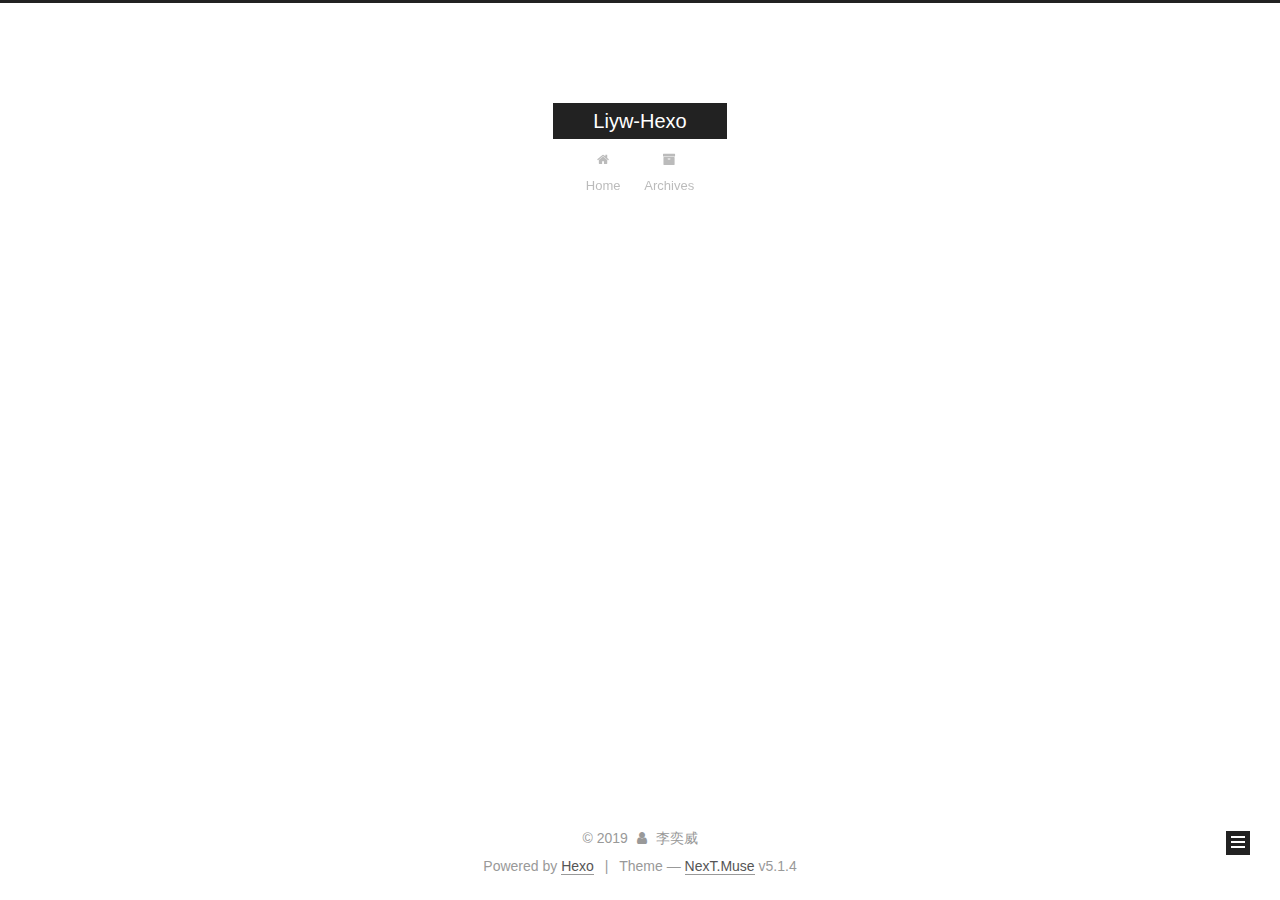
==== commit 7e9e2934: "Site updated: 2019-01-23 13:25:08" ====
--- a/archives/index.html
+++ b/archives/index.html
@@ -227,7 +227,7 @@
         
           
         
-        Um..! 1 post. Keep on posting.
+        Um..! 2 posts in total. Keep on posting.
       </span>
 
       
@@ -241,6 +241,41 @@
           <div class="collection-title">
             <h1 class="archive-year" id="archive-year-2019">2019</h1>
           </div>
+        
+        
+
+        
+
+  <article class="post post-type-normal" itemscope="" itemtype="http://schema.org/Article">
+    <header class="post-header">
+
+      <h2 class="post-title">
+        
+            <a class="post-title-link" href="/2019/01/23/SQL-对group-by的理解-1/" itemprop="url">
+              
+                <span itemprop="name">SQL-对group by的理解</span>
+              
+            </a>
+        
+      </h2>
+
+      <div class="post-meta">
+        <time class="post-time" itemprop="dateCreated" datetime="2019-01-23T11:54:39+08:00" content="2019-01-23">
+          01-23
+        </time>
+      </div>
+
+    </header>
+  </article>
+
+
+
+      
+
+        
+        
+        
+
         
         
 
@@ -323,7 +358,7 @@
               
                 <a href="/archives/">
               
-                  <span class="site-state-item-count">1</span>
+                  <span class="site-state-item-count">2</span>
                   <span class="site-state-item-name">posts</span>
                 </a>
               </div>
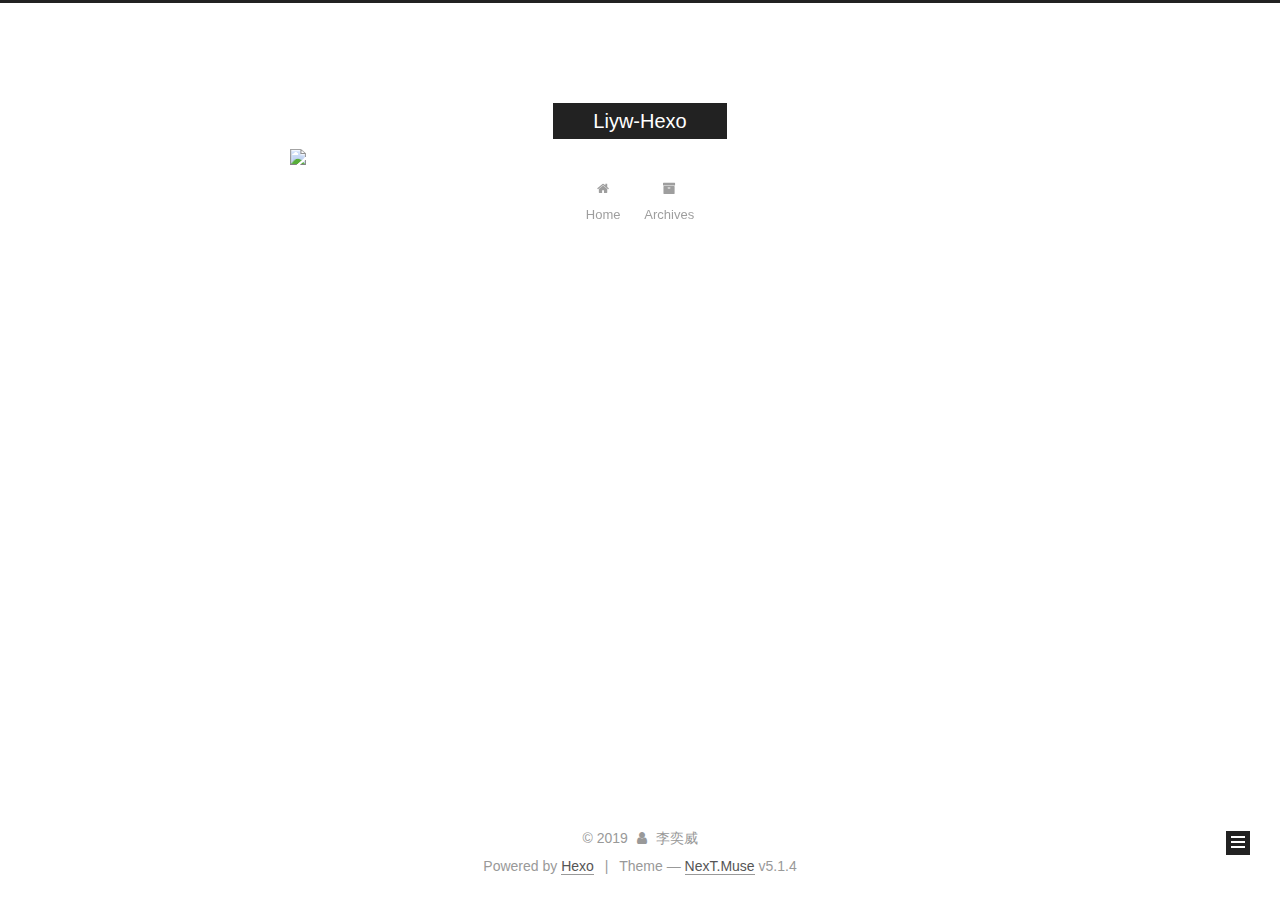
==== commit e2a7469c: "Site updated: 2019-01-25 00:35:24" ====
--- a/archives/index.html
+++ b/archives/index.html
@@ -156,7 +156,7 @@
       </a>
     </div>
       
-        <p class="site-subtitle"></p>
+        <p class="site-subtitle"><img src="https://www.codewars.com/users/liyiwei979621500/badges/micro"></p>
       
   </div>
 
--- a/css/main.css
+++ b/css/main.css
@@ -1822,7 +1822,7 @@
   width: 4px;
   height: 4px;
   border-radius: 50%;
-  background: #28ffff;
+  background: #856e7f;
 }
 .links-of-blogroll {
   font-size: 13px;
